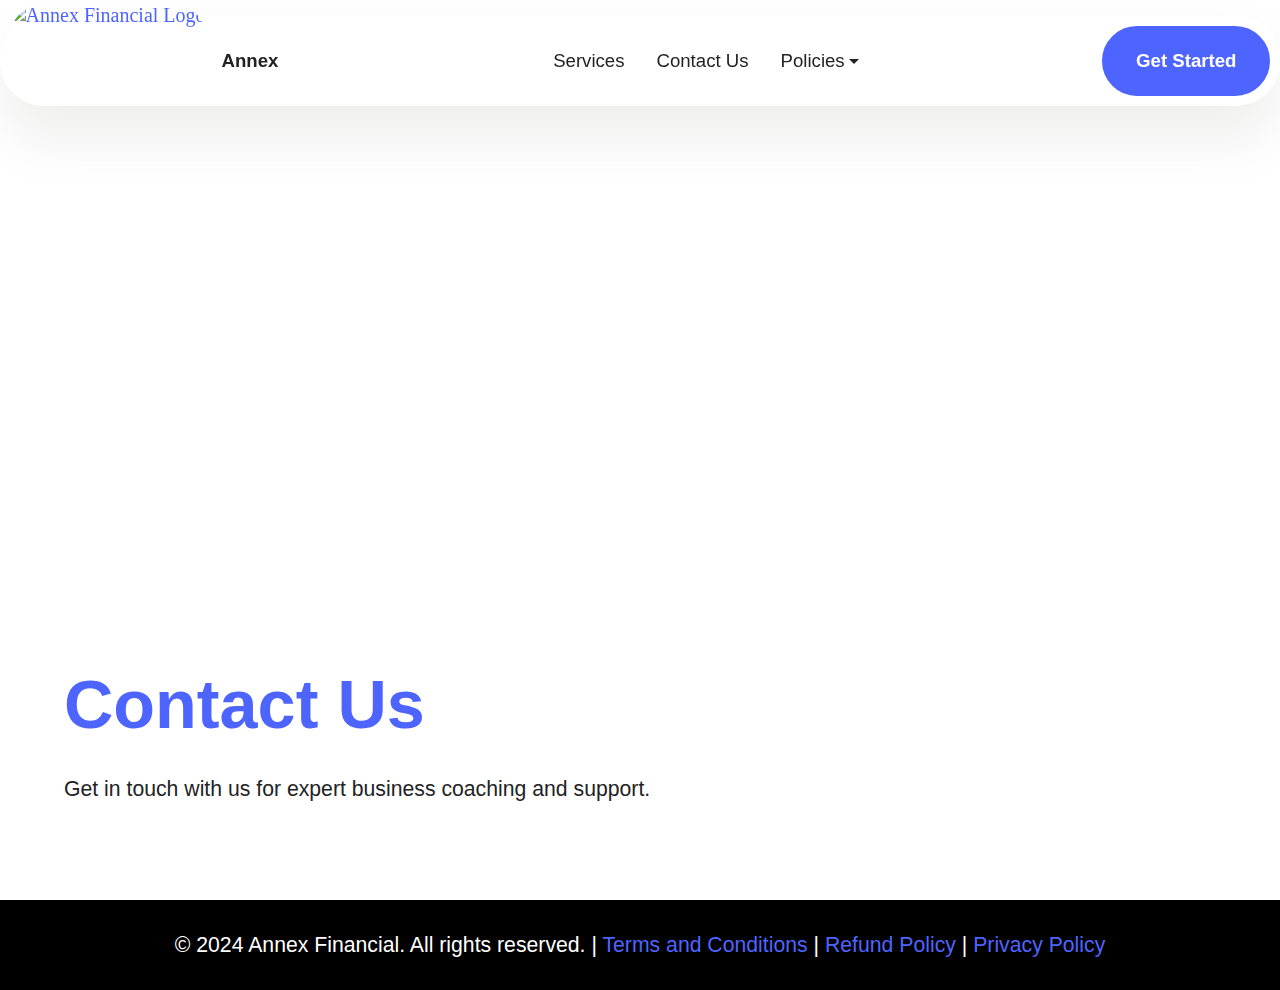
==== contact.html @ 66700f93 "Added contact, services, privacy, refund, and terms pages with navigation links." ====
<!DOCTYPE html>
<html>

<head>
  <meta http-equiv="Content-Type" content="text/html; charset=UTF-8">
  <meta http-equiv="X-UA-Compatible" content="IE=edge">
  <meta name="generator" content="Mobirise v5.9.13, a.mobirise.com">
  <meta name="viewport" content="width=device-width, initial-scale=1, minimum-scale=1">
  <link rel="shortcut icon" href="./Business Blueprint_files/annex28 (1).png" type="image/x-icon">
  <meta name="description" content="Get in touch with Annex Financial for expert business coaching and support.">
  <title>Contact Us</title>
  <link rel="stylesheet" href="https://cdnjs.cloudflare.com/ajax/libs/font-awesome/6.0.0-beta3/css/all.min.css">
  <link rel="stylesheet" href="./Business Blueprint_files/mobirise2.css">
  <link rel="stylesheet" href="./Business Blueprint_files/bootstrap.min.css">
  <link rel="stylesheet" href="./Business Blueprint_files/bootstrap-grid.min.css">
  <link rel="stylesheet" href="./Business Blueprint_files/bootstrap-reboot.min.css">
  <link rel="stylesheet" href="./Business Blueprint_files/style.css">
  <link rel="stylesheet" href="./Business Blueprint_files/styles.css">
  <link rel="stylesheet" href="./Business Blueprint_files/style(1).css">
  <link rel="stylesheet" href="./Business Blueprint_files/css2" as="style" onload="this.onload=null;this.rel='stylesheet';">
  <link rel="stylesheet" href="https://fonts.googleapis.com/css2?family=Montserrat:wght@400;700&display=swap">
  <style>
    body {
      font-family: 'Montserrat', sans-serif;
    }
    .btn:hover {
      background-color: #4e64ff !important;
    }
  </style>
  <link rel="stylesheet" href="./Business Blueprint_files/mbr-additional.css" type="text/css">
  <link rel="stylesheet" href="./Business Blueprint_files/iconstyle.css">
  <style>
    .dropdown-menu {
      z-index: 9999; 
    }
  </style>
</head>

<body>
  <div class="content">
    <section data-bs-version="5.1" class="menu menu2 cid-uluBcReDlj" once="menu" id="menu-5-uluBcReDlj">
      <nav class="navbar navbar-dropdown navbar-fixed-top navbar-expand-lg">
        <div class="container">
          <div class="navbar-brand">
            <span class="navbar-logo">
              <a href="/">
                <img src="./Business Blueprint_files/annex28 (1).png" alt="Annex Financial Logo" style="height: 7rem;">
              </a>
            </span>
            <span class="navbar-caption-wrap"><a class="navbar-caption text-black display-4" href="/">Annex</a></span>
          </div>
          <button class="navbar-toggler" type="button" data-toggle="collapse" data-bs-toggle="collapse"
            data-target="#navbarSupportedContent" data-bs-target="#navbarSupportedContent"
            aria-controls="navbarNavAltMarkup" aria-expanded="false" aria-label="Toggle navigation">
            <div class="hamburger">
              <span></span>
              <span></span>
              <span></span>
              <span></span>
            </div>
          </button>
          <div class="collapse navbar-collapse" id="navbarSupportedContent">
            <ul class="navbar-nav nav-dropdown" data-app-modern-menu="true">
              <li class="nav-item">
                <a class="nav-link link text-black display-4" href="services.html">Services</a>
              </li>
              <li class="nav-item">
                <a class="nav-link link text-black display-4" href="contact.html">Contact Us</a>
              </li>
              <li class="nav-item dropdown">
                <a class="nav-link dropdown-toggle text-black display-4" href="#" id="policiesDropdown" role="button" data-toggle="dropdown" aria-haspopup="true"
aria-expanded="false">
                  Policies
                </a>
                <div class="dropdown-menu" aria-labelledby="policiesDropdown">
                  <a class="dropdown-item" href="privacy.html">Privacy Policy</a>
                  <a class="dropdown-item" href="refund.html">Refund Policy</a>
                  <a class="dropdown-item" href="terms.html">Terms and Conditions</a>
                </div>
              </li>
            </ul>
            <div class="navbar-buttons mbr-section-btn"><a class="btn btn-primary display-4" href="/">Get Started</a>
            </div>
          </div>
        </div>
      </nav>
    </section>

    <section data-bs-version="5.1" class="header18 cid-uluBcRgcSl mbr-fullscreen" id="hero-15-uluBcRgcSl">
      <div class="container-fluid">
        <div class="row">
          <div class="content-wrap col-12 col-md-12">
            <h1 class="mbr-section-title mbr-fonts-style mbr-white mb-4 display-1">
              <strong>Contact Us</strong>
            </h1>
            <p class="mbr-fonts-style mbr-text cid-uluBcRgcSl mb-4 display-7">Get in touch with us for expert business coaching and support.</p>
          </div>
        </div>
      </div>
    </section>

    <section data-bs-version="5.1" class="footer4 cid-uluBcRkxFl" once="footers" id="footer-4-uluBcRkxFl">
      <div class="container">
        <div class="media-container-row align-center mbr-white">
          <div class="col-12">
            <p class="mbr-text mb-0 mbr-fonts-style display-7">© 2024 Annex Financial. All rights reserved. | 
              <a href="terms.html">Terms and Conditions</a> | 
              <a href="refund.html">Refund Policy</a> | 
              <a href="privacy.html">Privacy Policy</a>
            </p>
          </div>
        </div>
      </div>
    </section>
  </div>
</body>

</html>
---- Business Blueprint_files/mobirise2.css ----
@font-face {
  font-family: 'Moririse2';
  font-display: swap;
  src:  url('mobirise2.eot?f2bix4');
  src:  url('mobirise2.eot?f2bix4#iefix') format('embedded-opentype'),
    url('mobirise2.ttf?f2bix4') format('truetype'),
    url('mobirise2.woff?f2bix4') format('woff'),
    url('mobirise2.svg?f2bix4#mobirise2') format('svg');
  font-weight: normal;
  font-style: normal;
}

[class^="mobi-"], [class*=" mobi-"] {
  /* use !important to prevent issues with browser extensions that change fonts */
  font-family: 'Moririse2' !important;
  speak: none;
  font-style: normal;
  font-weight: normal;
  font-variant: normal;
  text-transform: none;
  line-height: 1;

  /* Better Font Rendering =========== */
  -webkit-font-smoothing: antialiased;
  -moz-osx-font-smoothing: grayscale;
}

.mobi-mbri-add-submenu:before {
  content: "\e900";
}
.mobi-mbri-alert:before {
  content: "\e901";
}
.mobi-mbri-align-center:before {
  content: "\e902";
}
.mobi-mbri-align-justify:before {
  content: "\e903";
}
.mobi-mbri-align-left:before {
  content: "\e904";
}
.mobi-mbri-align-right:before {
  content: "\e905";
}
.mobi-mbri-android:before {
  content: "\e906";
}
.mobi-mbri-apple:before {
  content: "\e907";
}
.mobi-mbri-arrow-down:before {
  content: "\e908";
}
.mobi-mbri-arrow-next:before {
  content: "\e909";
}
.mobi-mbri-arrow-prev:before {
  content: "\e90a";
}
.mobi-mbri-arrow-up:before {
  content: "\e90b";
}
.mobi-mbri-bold:before {
  content: "\e90c";
}
.mobi-mbri-bookmark:before {
  content: "\e90d";
}
.mobi-mbri-bootstrap:before {
  content: "\e90e";
}
.mobi-mbri-briefcase:before {
  content: "\e90f";
}
.mobi-mbri-browse:before {
  content: "\e910";
}
.mobi-mbri-bulleted-list:before {
  content: "\e911";
}
.mobi-mbri-calendar:before {
  content: "\e912";
}
.mobi-mbri-camera:before {
  content: "\e913";
}
.mobi-mbri-cart-add:before {
  content: "\e914";
}
.mobi-mbri-cart-full:before {
  content: "\e915";
}
.mobi-mbri-cash:before {
  content: "\e916";
}
.mobi-mbri-change-style:before {
  content: "\e917";
}
.mobi-mbri-chat:before {
  content: "\e918";
}
.mobi-mbri-clock:before {
  content: "\e919";
}
.mobi-mbri-close:before {
  content: "\e91a";
}
.mobi-mbri-cloud:before {
  content: "\e91b";
}
.mobi-mbri-code:before {
  content: "\e91c";
}
.mobi-mbri-contact-form:before {
  content: "\e91d";
}
.mobi-mbri-credit-card:before {
  content: "\e91e";
}
.mobi-mbri-cursor-click:before {
  content: "\e91f";
}
.mobi-mbri-cust-feedback:before {
  content: "\e920";
}
.mobi-mbri-database:before {
  content: "\e921";
}
.mobi-mbri-delivery:before {
  content: "\e922";
}
.mobi-mbri-desktop:before {
  content: "\e923";
}
.mobi-mbri-devices:before {
  content: "\e924";
}
.mobi-mbri-down:before {
  content: "\e925";
}
.mobi-mbri-download-2:before {
  content: "\e926";
}
.mobi-mbri-download:before {
  content: "\e927";
}
.mobi-mbri-drag-n-drop-2:before {
  content: "\e928";
}
.mobi-mbri-drag-n-drop:before {
  content: "\e929";
}
.mobi-mbri-edit-2:before {
  content: "\e92a";
}
.mobi-mbri-edit:before {
  content: "\e92b";
}
.mobi-mbri-error:before {
  content: "\e92c";
}
.mobi-mbri-extension:before {
  content: "\e92d";
}
.mobi-mbri-features:before {
  content: "\e92e";
}
.mobi-mbri-file:before {
  content: "\e92f";
}
.mobi-mbri-flag:before {
  content: "\e930";
}
.mobi-mbri-folder:before {
  content: "\e931";
}
.mobi-mbri-gift:before {
  content: "\e932";
}
.mobi-mbri-github:before {
  content: "\e933";
}
.mobi-mbri-globe-2:before {
  content: "\e934";
}
.mobi-mbri-globe:before {
  content: "\e935";
}
.mobi-mbri-growing-chart:before {
  content: "\e936";
}
.mobi-mbri-hearth:before {
  content: "\e937";
}
.mobi-mbri-help:before {
  content: "\e938";
}
.mobi-mbri-home:before {
  content: "\e939";
}
.mobi-mbri-hot-cup:before {
  content: "\e93a";
}
.mobi-mbri-idea:before {
  content: "\e93b";
}
.mobi-mbri-image-gallery:before {
  content: "\e93c";
}
.mobi-mbri-image-slider:before {
  content: "\e93d";
}
.mobi-mbri-info:before {
  content: "\e93e";
}
.mobi-mbri-italic:before {
  content: "\e93f";
}
.mobi-mbri-key:before {
  content: "\e940";
}
.mobi-mbri-laptop:before {
  content: "\e941";
}
.mobi-mbri-layers:before {
  content: "\e942";
}
.mobi-mbri-left-right:before {
  content: "\e943";
}
.mobi-mbri-left:before {
  content: "\e944";
}
.mobi-mbri-letter:before {
  content: "\e945";
}
.mobi-mbri-like:before {
  content: "\e946";
}
.mobi-mbri-link:before {
  content: "\e947";
}
.mobi-mbri-lock:before {
  content: "\e948";
}
.mobi-mbri-login:before {
  content: "\e949";
}
.mobi-mbri-logout:before {
  content: "\e94a";
}
.mobi-mbri-magic-stick:before {
  content: "\e94b";
}
.mobi-mbri-map-pin:before {
  content: "\e94c";
}
.mobi-mbri-menu:before {
  content: "\e94d";
}
.mobi-mbri-mobile-2:before {
  content: "\e94e";
}
.mobi-mbri-mobile-horizontal:before {
  content: "\e94f";
}
.mobi-mbri-mobile:before {
  content: "\e950";
}
.mobi-mbri-mobirise:before {
  content: "\e951";
}
.mobi-mbri-more-horizontal:before {
  content: "\e952";
}
.mobi-mbri-more-vertical:before {
  content: "\e953";
}
.mobi-mbri-music:before {
  content: "\e954";
}
.mobi-mbri-new-file:before {
  content: "\e955";
}
.mobi-mbri-numbered-list:before {
  content: "\e956";
}
.mobi-mbri-opened-folder:before {
  content: "\e957";
}
.mobi-mbri-pages:before {
  content: "\e958";
}
.mobi-mbri-paper-plane:before {
  content: "\e959";
}
.mobi-mbri-paperclip:before {
  content: "\e95a";
}
.mobi-mbri-phone:before {
  content: "\e95b";
}
.mobi-mbri-photo:before {
  content: "\e95c";
}
.mobi-mbri-photos:before {
  content: "\e95d";
}
.mobi-mbri-pin:before {
  content: "\e95e";
}
.mobi-mbri-play:before {
  content: "\e95f";
}
.mobi-mbri-plus:before {
  content: "\e960";
}
.mobi-mbri-preview:before {
  content: "\e961";
}
.mobi-mbri-print:before {
  content: "\e962";
}
.mobi-mbri-protect:before {
  content: "\e963";
}
.mobi-mbri-question:before {
  content: "\e964";
}
.mobi-mbri-quote-left:before {
  content: "\e965";
}
.mobi-mbri-quote-right:before {
  content: "\e966";
}
.mobi-mbri-redo:before {
  content: "\e967";
}
.mobi-mbri-refresh:before {
  content: "\e968";
}
.mobi-mbri-responsive-2:before {
  content: "\e969";
}
.mobi-mbri-responsive:before {
  content: "\e96a";
}
.mobi-mbri-right:before {
  content: "\e96b";
}
.mobi-mbri-rocket:before {
  content: "\e96c";
}
.mobi-mbri-sad-face:before {
  content: "\e96d";
}
.mobi-mbri-sale:before {
  content: "\e96e";
}
.mobi-mbri-save:before {
  content: "\e96f";
}
.mobi-mbri-search:before {
  content: "\e970";
}
.mobi-mbri-setting-2:before {
  content: "\e971";
}
.mobi-mbri-setting-3:before {
  content: "\e972";
}
.mobi-mbri-setting:before {
  content: "\e973";
}
.mobi-mbri-share:before {
  content: "\e974";
}
.mobi-mbri-shopping-bag:before {
  content: "\e975";
}
.mobi-mbri-shopping-basket:before {
  content: "\e976";
}
.mobi-mbri-shopping-cart:before {
  content: "\e977";
}
.mobi-mbri-sites:before {
  content: "\e978";
}
.mobi-mbri-smile-face:before {
  content: "\e979";
}
.mobi-mbri-speed:before {
  content: "\e97a";
}
.mobi-mbri-star:before {
  content: "\e97b";
}
.mobi-mbri-success:before {
  content: "\e97c";
}
.mobi-mbri-sun:before {
  content: "\e97d";
}
.mobi-mbri-sun2:before {
  content: "\e97e";
}
.mobi-mbri-tablet-vertical:before {
  content: "\e97f";
}
.mobi-mbri-tablet:before {
  content: "\e980";
}
.mobi-mbri-target:before {
  content: "\e981";
}
.mobi-mbri-timer:before {
  content: "\e982";
}
.mobi-mbri-to-ftp:before {
  content: "\e983";
}
.mobi-mbri-to-local-drive:before {
  content: "\e984";
}
.mobi-mbri-touch-swipe:before {
  content: "\e985";
}
.mobi-mbri-touch:before {
  content: "\e986";
}
.mobi-mbri-trash:before {
  content: "\e987";
}
.mobi-mbri-underline:before {
  content: "\e988";
}
.mobi-mbri-undo:before {
  content: "\e989";
}
.mobi-mbri-unlink:before {
  content: "\e98a";
}
.mobi-mbri-unlock:before {
  content: "\e98b";
}
.mobi-mbri-up-down:before {
  content: "\e98c";
}
.mobi-mbri-up:before {
  content: "\e98d";
}
.mobi-mbri-update:before {
  content: "\e98e";
}
.mobi-mbri-upload-2:before {
  content: "\e98f";
}
.mobi-mbri-upload:before {
  content: "\e990";
}
.mobi-mbri-user-2:before {
  content: "\e991";
}
.mobi-mbri-user:before {
  content: "\e992";
}
.mobi-mbri-users:before {
  content: "\e993";
}
.mobi-mbri-video-play:before {
  content: "\e994";
}
.mobi-mbri-video:before {
  content: "\e995";
}
.mobi-mbri-watch:before {
  content: "\e996";
}
.mobi-mbri-website-theme-2:before {
  content: "\e997";
}
.mobi-mbri-website-theme:before {
  content: "\e998";
}
.mobi-mbri-wifi:before {
  content: "\e999";
}
.mobi-mbri-windows:before {
  content: "\e99a";
}
.mobi-mbri-zoom-in:before {
  content: "\e99b";
}
.mobi-mbri-zoom-out:before {
  content: "\e99c";
}
---- Business Blueprint_files/style.css ----
.navbar-dropdown {
  left: 0;
  padding: 0;
  position: absolute;
  right: 0;
  top: 0;
  transition: all 0.45s ease;
  z-index: 1030;
  background: #282828; }
  .navbar-dropdown .navbar-logo {
    margin-right: 0.8rem;
    transition: margin 0.3s ease-in-out;
    vertical-align: middle; }
    .navbar-dropdown .navbar-logo img {
      height: 3.125rem;
      transition: all 0.3s ease-in-out; }
    .navbar-dropdown .navbar-logo.mbr-iconfont {
      font-size: 3.125rem;
      line-height: 3.125rem; }
  .navbar-dropdown .navbar-caption {
    font-weight: 700;
    white-space: normal;
    vertical-align: -4px;
    line-height: 3.125rem !important; }
    .navbar-dropdown .navbar-caption, .navbar-dropdown .navbar-caption:hover {
      color: inherit;
      text-decoration: none; }
  .navbar-dropdown .mbr-iconfont + .navbar-caption {
    vertical-align: -1px; }
  .navbar-dropdown.navbar-fixed-top {
    position: fixed; }
  .navbar-dropdown .navbar-brand span {
    vertical-align: -4px; }
  .navbar-dropdown.bg-color.transparent {
    background: none; }
  .navbar-dropdown.navbar-short .navbar-brand {
    padding: 0.625rem 0; }
    .navbar-dropdown.navbar-short .navbar-brand span {
      vertical-align: -1px; }
  .navbar-dropdown.navbar-short .navbar-caption {
    line-height: 2.375rem !important;
    vertical-align: -2px; }
  .navbar-dropdown.navbar-short .navbar-logo {
    margin-right: 0.5rem; }
    .navbar-dropdown.navbar-short .navbar-logo img {
      height: 2.375rem; }
    .navbar-dropdown.navbar-short .navbar-logo.mbr-iconfont {
      font-size: 2.375rem;
      line-height: 2.375rem; }
  .navbar-dropdown.navbar-short .mbr-table-cell {
    height: 3.625rem; }
  .navbar-dropdown .navbar-close {
    left: 0.6875rem;
    position: fixed;
    top: 0.75rem;
    z-index: 1000; }
  .navbar-dropdown .hamburger-icon {
    content: "";
    display: inline-block;
    vertical-align: middle;
    width: 16px;
    -webkit-box-shadow: 0 -6px 0 1px #282828,0 0 0 1px #282828,0 6px 0 1px #282828;
    -moz-box-shadow: 0 -6px 0 1px #282828,0 0 0 1px #282828,0 6px 0 1px #282828;
    box-shadow: 0 -6px 0 1px #282828,0 0 0 1px #282828,0 6px 0 1px #282828; }

.dropdown-menu .dropdown-toggle[data-toggle="dropdown-submenu"]::after {
  border-bottom: 0.35em solid transparent;
  border-left: 0.35em solid;
  border-right: 0;
  border-top: 0.35em solid transparent;
  margin-left: 0.3rem; }

.dropdown-menu .dropdown-item:focus {
  outline: 0; }

.nav-dropdown {
  font-size: 0.75rem;
  font-weight: 500;
  height: auto !important; }
  .nav-dropdown .nav-btn {
    padding-left: 1rem; }
  .nav-dropdown .link {
    margin: .667em 1.667em;
    font-weight: 500;
    padding: 0;
    transition: color .2s ease-in-out; }
    .nav-dropdown .link.dropdown-toggle {
      margin-right: 2.583em; }
      .nav-dropdown .link.dropdown-toggle::after {
        margin-left: .25rem;
        border-top: 0.35em solid;
        border-right: 0.35em solid transparent;
        border-left: 0.35em solid transparent;
        border-bottom: 0; }
      .nav-dropdown .link.dropdown-toggle[aria-expanded="true"] {
        margin: 0;
        padding: 0.667em 3.263em  0.667em 1.667em; }
  .nav-dropdown .link::after,
  .nav-dropdown .dropdown-item::after {
    color: inherit; }
  .nav-dropdown .btn {
    font-size: 0.75rem;
    font-weight: 700;
    letter-spacing: 0;
    margin-bottom: 0;
    padding-left: 1.25rem;
    padding-right: 1.25rem; }
  .nav-dropdown .dropdown-menu {
    border-radius: 0;
    border: 0;
    left: 0;
    margin: 0;
    padding-bottom: 1.25rem;
    padding-top: 1.25rem;
    position: relative; }
  .nav-dropdown .dropdown-submenu {
    margin-left: 0.125rem;
    top: 0; }
  .nav-dropdown .dropdown-item {
    font-weight: 500;
    line-height: 2;
    padding: 0.3846em 4.615em 0.3846em 1.5385em;
    position: relative;
    transition: color .2s ease-in-out, background-color .2s ease-in-out; }
    .nav-dropdown .dropdown-item::after {
      margin-top: -0.3077em;
      position: absolute;
      right: 1.1538em;
      top: 50%; }
    .nav-dropdown .dropdown-item:focus, .nav-dropdown .dropdown-item:hover {
      background: none; }

@media (max-width: 767px) {
  .nav-dropdown.navbar-toggleable-sm {
    bottom: 0;
    display: none;
    left: 0;
    overflow-x: hidden;
    position: fixed;
    top: 0;
    transform: translateX(-100%);
    -ms-transform: translateX(-100%);
    -webkit-transform: translateX(-100%);
    width: 18.75rem;
    z-index: 999; } }
.nav-dropdown.navbar-toggleable-xl {
  bottom: 0;
  display: none;
  left: 0;
  overflow-x: hidden;
  position: fixed;
  top: 0;
  transform: translateX(-100%);
  -ms-transform: translateX(-100%);
  -webkit-transform: translateX(-100%);
  width: 18.75rem;
  z-index: 999; }

.nav-dropdown-sm {
  display: block !important;
  overflow-x: hidden;
  overflow: auto;
  padding-top: 3.875rem; }
  .nav-dropdown-sm::after {
    content: "";
    display: block;
    height: 3rem;
    width: 100%; }
  .nav-dropdown-sm.collapse.in ~ .navbar-close {
    display: block !important; }
  .nav-dropdown-sm.collapsing, .nav-dropdown-sm.collapse.in {
    transform: translateX(0);
    -ms-transform: translateX(0);
    -webkit-transform: translateX(0);
    transition: all 0.25s ease-out;
    -webkit-transition: all 0.25s ease-out;
    background: #282828; }
  .nav-dropdown-sm.collapsing[aria-expanded="false"] {
    transform: translateX(-100%);
    -ms-transform: translateX(-100%);
    -webkit-transform: translateX(-100%); }
  .nav-dropdown-sm .nav-item {
    display: block;
    margin-left: 0 !important;
    padding-left: 0; }
  .nav-dropdown-sm .link,
  .nav-dropdown-sm .dropdown-item {
    border-top: 1px dotted rgba(255, 255, 255, 0.1);
    font-size: 0.8125rem;
    line-height: 1.6;
    margin: 0 !important;
    padding: 0.875rem 2.4rem 0.875rem 1.5625rem !important;
    position: relative;
    white-space: normal; }
    .nav-dropdown-sm .link:focus, .nav-dropdown-sm .link:hover,
    .nav-dropdown-sm .dropdown-item:focus,
    .nav-dropdown-sm .dropdown-item:hover {
      background: rgba(0, 0, 0, 0.2) !important;
      color: #c0a375; }
  .nav-dropdown-sm .nav-btn {
    position: relative;
    padding: 1.5625rem 1.5625rem 0 1.5625rem; }
    .nav-dropdown-sm .nav-btn::before {
      border-top: 1px dotted rgba(255, 255, 255, 0.1);
      content: "";
      left: 0;
      position: absolute;
      top: 0;
      width: 100%; }
    .nav-dropdown-sm .nav-btn + .nav-btn {
      padding-top: 0.625rem; }
      .nav-dropdown-sm .nav-btn + .nav-btn::before {
        display: none; }
  .nav-dropdown-sm .btn {
    padding: 0.625rem 0; }
  .nav-dropdown-sm .dropdown-toggle[data-toggle="dropdown-submenu"]::after {
    margin-left: .25rem;
    border-top: 0.35em solid;
    border-right: 0.35em solid transparent;
    border-left: 0.35em solid transparent;
    border-bottom: 0; }
  .nav-dropdown-sm .dropdown-toggle[data-toggle="dropdown-submenu"][aria-expanded="true"]::after {
    border-top: 0;
    border-right: 0.35em solid transparent;
    border-left: 0.35em solid transparent;
    border-bottom: 0.35em solid; }
  .nav-dropdown-sm .dropdown-menu {
    margin: 0;
    padding: 0;
    position: relative;
    top: 0;
    left: 0;
    width: 100%;
    border: 0;
    float: none;
    border-radius: 0;
    background: none; }
  .nav-dropdown-sm .dropdown-submenu {
    left: 100%;
    margin-left: 0.125rem;
    margin-top: -1.25rem;
    top: 0; }

.navbar-toggleable-sm .nav-dropdown .dropdown-menu {
  position: absolute; }

.navbar-toggleable-sm .nav-dropdown .dropdown-submenu {
  left: 100%;
  margin-left: 0.125rem;
  margin-top: -1.25rem;
  top: 0; }

.navbar-toggleable-sm.opened .nav-dropdown .dropdown-menu {
  position: relative; }

.navbar-toggleable-sm.opened .nav-dropdown .dropdown-submenu {
  left: 0;
  margin-left: 00rem;
  margin-top: 0rem;
  top: 0; }

.is-builder .nav-dropdown.collapsing {
  transition: none !important; }
---- Business Blueprint_files/styles.css ----
@charset "UTF-8";

@font-face {
  font-family: 'Socicon';
  src:  url('../fonts/socicon.eot');
  src:  url('../fonts/socicon.eot?#iefix') format('embedded-opentype'),
    url('../fonts/socicon.woff2') format('woff2'),
    url('../fonts/socicon.ttf') format('truetype'),
    url('../fonts/socicon.woff') format('woff'),
    url('../fonts/socicon.svg#socicon') format('svg');
  font-weight: normal;
  font-style: normal;
  font-display: swap;
}

[data-icon]:before {
  font-family: "socicon" !important;
  content: attr(data-icon);
  font-style: normal !important;
  font-weight: normal !important;
  font-variant: normal !important;
  text-transform: none !important;
  speak: none;
  line-height: 1;
  -webkit-font-smoothing: antialiased;
  -moz-osx-font-smoothing: grayscale;
}

[class^="socicon-"], [class*=" socicon-"] {
  /* use !important to prevent issues with browser extensions that change fonts */
  font-family: 'Socicon' !important;
  speak: none;
  font-style: normal;
  font-weight: normal;
  font-variant: normal;
  text-transform: none;
  line-height: 1;

  /* Better Font Rendering =========== */
  -webkit-font-smoothing: antialiased;
  -moz-osx-font-smoothing: grayscale;
}

.socicon-eitaa:before {
  content: "\e97c";
}
.socicon-soroush:before {
  content: "\e97d";
}
.socicon-bale:before {
  content: "\e97e";
}
.socicon-zazzle:before {
  content: "\e97b";
}
.socicon-society6:before {
  content: "\e97a";
}
.socicon-redbubble:before {
  content: "\e979";
}
.socicon-avvo:before {
  content: "\e978";
}
.socicon-stitcher:before {
  content: "\e977";
}
.socicon-googlehangouts:before {
  content: "\e974";
}
.socicon-dlive:before {
  content: "\e975";
}
.socicon-vsco:before {
  content: "\e976";
}
.socicon-flipboard:before {
  content: "\e973";
}
.socicon-ubuntu:before {
  content: "\e958";
}
.socicon-artstation:before {
  content: "\e959";
}
.socicon-invision:before {
  content: "\e95a";
}
.socicon-torial:before {
  content: "\e95b";
}
.socicon-collectorz:before {
  content: "\e95c";
}
.socicon-seenthis:before {
  content: "\e95d";
}
.socicon-googleplaymusic:before {
  content: "\e95e";
}
.socicon-debian:before {
  content: "\e95f";
}
.socicon-filmfreeway:before {
  content: "\e960";
}
.socicon-gnome:before {
  content: "\e961";
}
.socicon-itchio:before {
  content: "\e962";
}
.socicon-jamendo:before {
  content: "\e963";
}
.socicon-mix:before {
  content: "\e964";
}
.socicon-sharepoint:before {
  content: "\e965";
}
.socicon-tinder:before {
  content: "\e966";
}
.socicon-windguru:before {
  content: "\e967";
}
.socicon-cdbaby:before {
  content: "\e968";
}
.socicon-elementaryos:before {
  content: "\e969";
}
.socicon-stage32:before {
  content: "\e96a";
}
.socicon-tiktok:before {
  content: "\e96b";
}
.socicon-gitter:before {
  content: "\e96c";
}
.socicon-letterboxd:before {
  content: "\e96d";
}
.socicon-threema:before {
  content: "\e96e";
}
.socicon-splice:before {
  content: "\e96f";
}
.socicon-metapop:before {
  content: "\e970";
}
.socicon-naver:before {
  content: "\e971";
}
.socicon-remote:before {
  content: "\e972";
}
.socicon-internet:before {
  content: "\e957";
}
.socicon-moddb:before {
  content: "\e94b";
}
.socicon-indiedb:before {
  content: "\e94c";
}
.socicon-traxsource:before {
  content: "\e94d";
}
.socicon-gamefor:before {
  content: "\e94e";
}
.socicon-pixiv:before {
  content: "\e94f";
}
.socicon-myanimelist:before {
  content: "\e950";
}
.socicon-blackberry:before {
  content: "\e951";
}
.socicon-wickr:before {
  content: "\e952";
}
.socicon-spip:before {
  content: "\e953";
}
.socicon-napster:before {
  content: "\e954";
}
.socicon-beatport:before {
  content: "\e955";
}
.socicon-hackerone:before {
  content: "\e956";
}
.socicon-hackernews:before {
  content: "\e946";
}
.socicon-smashwords:before {
  content: "\e947";
}
.socicon-kobo:before {
  content: "\e948";
}
.socicon-bookbub:before {
  content: "\e949";
}
.socicon-mailru:before {
  content: "\e94a";
}
.socicon-gitlab:before {
  content: "\e945";
}
.socicon-instructables:before {
  content: "\e944";
}
.socicon-portfolio:before {
  content: "\e943";
}
.socicon-codered:before {
  content: "\e940";
}
.socicon-origin:before {
  content: "\e941";
}
.socicon-nextdoor:before {
  content: "\e942";
}
.socicon-udemy:before {
  content: "\e93f";
}
.socicon-livemaster:before {
  content: "\e93e";
}
.socicon-crunchbase:before {
  content: "\e93b";
}
.socicon-homefy:before {
  content: "\e93c";
}
.socicon-calendly:before {
  content: "\e93d";
}
.socicon-realtor:before {
  content: "\e90f";
}
.socicon-tidal:before {
  content: "\e910";
}
.socicon-qobuz:before {
  content: "\e911";
}
.socicon-natgeo:before {
  content: "\e912";
}
.socicon-mastodon:before {
  content: "\e913";
}
.socicon-unsplash:before {
  content: "\e914";
}
.socicon-homeadvisor:before {
  content: "\e915";
}
.socicon-angieslist:before {
  content: "\e916";
}
.socicon-codepen:before {
  content: "\e917";
}
.socicon-slack:before {
  content: "\e918";
}
.socicon-openaigym:before {
  content: "\e919";
}
.socicon-logmein:before {
  content: "\e91a";
}
.socicon-fiverr:before {
  content: "\e91b";
}
.socicon-gotomeeting:before {
  content: "\e91c";
}
.socicon-aliexpress:before {
  content: "\e91d";
}
.socicon-guru:before {
  content: "\e91e";
}
.socicon-appstore:before {
  content: "\e91f";
}
.socicon-homes:before {
  content: "\e920";
}
.socicon-zoom:before {
  content: "\e921";
}
.socicon-alibaba:before {
  content: "\e922";
}
.socicon-craigslist:before {
  content: "\e923";
}
.socicon-wix:before {
  content: "\e924";
}
.socicon-redfin:before {
  content: "\e925";
}
.socicon-googlecalendar:before {
  content: "\e926";
}
.socicon-shopify:before {
  content: "\e927";
}
.socicon-freelancer:before {
  content: "\e928";
}
.socicon-seedrs:before {
  content: "\e929";
}
.socicon-bing:before {
  content: "\e92a";
}
.socicon-doodle:before {
  content: "\e92b";
}
.socicon-bonanza:before {
  content: "\e92c";
}
.socicon-squarespace:before {
  content: "\e92d";
}
.socicon-toptal:before {
  content: "\e92e";
}
.socicon-gust:before {
  content: "\e92f";
}
.socicon-ask:before {
  content: "\e930";
}
.socicon-trulia:before {
  content: "\e931";
}
.socicon-loomly:before {
  content: "\e932";
}
.socicon-ghost:before {
  content: "\e933";
}
.socicon-upwork:before {
  content: "\e934";
}
.socicon-fundable:before {
  content: "\e935";
}
.socicon-booking:before {
  content: "\e936";
}
.socicon-googlemaps:before {
  content: "\e937";
}
.socicon-zillow:before {
  content: "\e938";
}
.socicon-niconico:before {
  content: "\e939";
}
.socicon-toneden:before {
  content: "\e93a";
}
.socicon-augment:before {
  content: "\e908";
}
.socicon-bitbucket:before {
  content: "\e909";
}
.socicon-fyuse:before {
  content: "\e90a";
}
.socicon-yt-gaming:before {
  content: "\e90b";
}
.socicon-sketchfab:before {
  content: "\e90c";
}
.socicon-mobcrush:before {
  content: "\e90d";
}
.socicon-microsoft:before {
  content: "\e90e";
}
.socicon-pandora:before {
  content: "\e907";
}
.socicon-messenger:before {
  content: "\e906";
}
.socicon-gamewisp:before {
  content: "\e905";
}
.socicon-bloglovin:before {
  content: "\e904";
}
.socicon-tunein:before {
  content: "\e903";
}
.socicon-gamejolt:before {
  content: "\e901";
}
.socicon-trello:before {
  content: "\e902";
}
.socicon-spreadshirt:before {
  content: "\e900";
}
.socicon-500px:before {
  content: "\e000";
}
.socicon-8tracks:before {
  content: "\e001";
}
.socicon-airbnb:before {
  content: "\e002";
}
.socicon-alliance:before {
  content: "\e003";
}
.socicon-amazon:before {
  content: "\e004";
}
.socicon-amplement:before {
  content: "\e005";
}
.socicon-android:before {
  content: "\e006";
}
.socicon-angellist:before {
  content: "\e007";
}
.socicon-apple:before {
  content: "\e008";
}
.socicon-appnet:before {
  content: "\e009";
}
.socicon-baidu:before {
  content: "\e00a";
}
.socicon-bandcamp:before {
  content: "\e00b";
}
.socicon-battlenet:before {
  content: "\e00c";
}
.socicon-mixer:before {
  content: "\e00d";
}
.socicon-bebee:before {
  content: "\e00e";
}
.socicon-bebo:before {
  content: "\e00f";
}
.socicon-behance:before {
  content: "\e010";
}
.socicon-blizzard:before {
  content: "\e011";
}
.socicon-blogger:before {
  content: "\e012";
}
.socicon-buffer:before {
  content: "\e013";
}
.socicon-chrome:before {
  content: "\e014";
}
.socicon-coderwall:before {
  content: "\e015";
}
.socicon-curse:before {
  content: "\e016";
}
.socicon-dailymotion:before {
  content: "\e017";
}
.socicon-deezer:before {
  content: "\e018";
}
.socicon-delicious:before {
  content: "\e019";
}
.socicon-deviantart:before {
  content: "\e01a";
}
.socicon-diablo:before {
  content: "\e01b";
}
.socicon-digg:before {
  content: "\e01c";
}
.socicon-discord:before {
  content: "\e01d";
}
.socicon-disqus:before {
  content: "\e01e";
}
.socicon-douban:before {
  content: "\e01f";
}
.socicon-draugiem:before {
  content: "\e020";
}
.socicon-dribbble:before {
  content: "\e021";
}
.socicon-drupal:before {
  content: "\e022";
}
.socicon-ebay:before {
  content: "\e023";
}
.socicon-ello:before {
  content: "\e024";
}
.socicon-endomodo:before {
  content: "\e025";
}
.socicon-envato:before {
  content: "\e026";
}
.socicon-etsy:before {
  content: "\e027";
}
.socicon-facebook:before {
  content: "\e028";
}
.socicon-feedburner:before {
  content: "\e029";
}
.socicon-filmweb:before {
  content: "\e02a";
}
.socicon-firefox:before {
  content: "\e02b";
}
.socicon-flattr:before {
  content: "\e02c";
}
.socicon-flickr:before {
  content: "\e02d";
}
.socicon-formulr:before {
  content: "\e02e";
}
.socicon-forrst:before {
  content: "\e02f";
}
.socicon-foursquare:before {
  content: "\e030";
}
.socicon-friendfeed:before {
  content: "\e031";
}
.socicon-github:before {
  content: "\e032";
}
.socicon-goodreads:before {
  content: "\e033";
}
.socicon-google:before {
  content: "\e034";
}
.socicon-googlescholar:before {
  content: "\e035";
}
.socicon-googlegroups:before {
  content: "\e036";
}
.socicon-googlephotos:before {
  content: "\e037";
}
.socicon-googleplus:before {
  content: "\e038";
}
.socicon-grooveshark:before {
  content: "\e039";
}
.socicon-hackerrank:before {
  content: "\e03a";
}
.socicon-hearthstone:before {
  content: "\e03b";
}
.socicon-hellocoton:before {
  content: "\e03c";
}
.socicon-heroes:before {
  content: "\e03d";
}
.socicon-smashcast:before {
  content: "\e03e";
}
.socicon-horde:before {
  content: "\e03f";
}
.socicon-houzz:before {
  content: "\e040";
}
.socicon-icq:before {
  content: "\e041";
}
.socicon-identica:before {
  content: "\e042";
}
.socicon-imdb:before {
  content: "\e043";
}
.socicon-instagram:before {
  content: "\e044";
}
.socicon-issuu:before {
  content: "\e045";
}
.socicon-istock:before {
  content: "\e046";
}
.socicon-itunes:before {
  content: "\e047";
}
.socicon-keybase:before {
  content: "\e048";
}
.socicon-lanyrd:before {
  content: "\e049";
}
.socicon-lastfm:before {
  content: "\e04a";
}
.socicon-line:before {
  content: "\e04b";
}
.socicon-linkedin:before {
  content: "\e04c";
}
.socicon-livejournal:before {
  content: "\e04d";
}
.socicon-lyft:before {
  content: "\e04e";
}
.socicon-macos:before {
  content: "\e04f";
}
.socicon-mail:before {
  content: "\e050";
}
.socicon-medium:before {
  content: "\e051";
}
.socicon-meetup:before {
  content: "\e052";
}
.socicon-mixcloud:before {
  content: "\e053";
}
.socicon-modelmayhem:before {
  content: "\e054";
}
.socicon-mumble:before {
  content: "\e055";
}
.socicon-myspace:before {
  content: "\e056";
}
.socicon-newsvine:before {
  content: "\e057";
}
.socicon-nintendo:before {
  content: "\e058";
}
.socicon-npm:before {
  content: "\e059";
}
.socicon-odnoklassniki:before {
  content: "\e05a";
}
.socicon-openid:before {
  content: "\e05b";
}
.socicon-opera:before {
  content: "\e05c";
}
.socicon-outlook:before {
  content: "\e05d";
}
.socicon-overwatch:before {
  content: "\e05e";
}
.socicon-patreon:before {
  content: "\e05f";
}
.socicon-paypal:before {
  content: "\e060";
}
.socicon-periscope:before {
  content: "\e061";
}
.socicon-persona:before {
  content: "\e062";
}
.socicon-pinterest:before {
  content: "\e063";
}
.socicon-play:before {
  content: "\e064";
}
.socicon-player:before {
  content: "\e065";
}
.socicon-playstation:before {
  content: "\e066";
}
.socicon-pocket:before {
  content: "\e067";
}
.socicon-qq:before {
  content: "\e068";
}
.socicon-quora:before {
  content: "\e069";
}
.socicon-raidcall:before {
  content: "\e06a";
}
.socicon-ravelry:before {
  content: "\e06b";
}
.socicon-reddit:before {
  content: "\e06c";
}
.socicon-renren:before {
  content: "\e06d";
}
.socicon-researchgate:before {
  content: "\e06e";
}
.socicon-residentadvisor:before {
  content: "\e06f";
}
.socicon-reverbnation:before {
  content: "\e070";
}
.socicon-rss:before {
  content: "\e071";
}
.socicon-sharethis:before {
  content: "\e072";
}
.socicon-skype:before {
  content: "\e073";
}
.socicon-slideshare:before {
  content: "\e074";
}
.socicon-smugmug:before {
  content: "\e075";
}
.socicon-snapchat:before {
  content: "\e076";
}
.socicon-songkick:before {
  content: "\e077";
}
.socicon-soundcloud:before {
  content: "\e078";
}
.socicon-spotify:before {
  content: "\e079";
}
.socicon-stackexchange:before {
  content: "\e07a";
}
.socicon-stackoverflow:before {
  content: "\e07b";
}
.socicon-starcraft:before {
  content: "\e07c";
}
.socicon-stayfriends:before {
  content: "\e07d";
}
.socicon-steam:before {
  content: "\e07e";
}
.socicon-storehouse:before {
  content: "\e07f";
}
.socicon-strava:before {
  content: "\e080";
}
.socicon-streamjar:before {
  content: "\e081";
}
.socicon-stumbleupon:before {
  content: "\e082";
}
.socicon-swarm:before {
  content: "\e083";
}
.socicon-teamspeak:before {
  content: "\e084";
}
.socicon-teamviewer:before {
  content: "\e085";
}
.socicon-technorati:before {
  content: "\e086";
}
.socicon-telegram:before {
  content: "\e087";
}
.socicon-tripadvisor:before {
  content: "\e088";
}
.socicon-tripit:before {
  content: "\e089";
}
.socicon-triplej:before {
  content: "\e08a";
}
.socicon-tumblr:before {
  content: "\e08b";
}
.socicon-twitch:before {
  content: "\e08c";
}
.socicon-twitter:before {
  content: "\e08d";
}
.socicon-uber:before {
  content: "\e08e";
}
.socicon-ventrilo:before {
  content: "\e08f";
}
.socicon-viadeo:before {
  content: "\e090";
}
.socicon-viber:before {
  content: "\e091";
}
.socicon-viewbug:before {
  content: "\e092";
}
.socicon-vimeo:before {
  content: "\e093";
}
.socicon-vine:before {
  content: "\e094";
}
.socicon-vkontakte:before {
  content: "\e095";
}
.socicon-warcraft:before {
  content: "\e096";
}
.socicon-wechat:before {
  content: "\e097";
}
.socicon-weibo:before {
  content: "\e098";
}
.socicon-whatsapp:before {
  content: "\e099";
}
.socicon-wikipedia:before {
  content: "\e09a";
}
.socicon-windows:before {
  content: "\e09b";
}
.socicon-wordpress:before {
  content: "\e09c";
}
.socicon-wykop:before {
  content: "\e09d";
}
.socicon-xbox:before {
  content: "\e09e";
}
.socicon-xing:before {
  content: "\e09f";
}
.socicon-yahoo:before {
  content: "\e0a0";
}
.socicon-yammer:before {
  content: "\e0a1";
}
.socicon-yandex:before {
  content: "\e0a2";
}
.socicon-yelp:before {
  content: "\e0a3";
}
.socicon-younow:before {
  content: "\e0a4";
}
.socicon-youtube:before {
  content: "\e0a5";
}
.socicon-zapier:before {
  content: "\e0a6";
}
.socicon-zerply:before {
  content: "\e0a7";
}
.socicon-zomato:before {
  content: "\e0a8";
}
.socicon-zynga:before {
  content: "\e0a9";
}
---- Business Blueprint_files/style(1).css ----
@charset "UTF-8";
section {
  background-color: #ffffff;
}

body {
  font-style: normal;
  line-height: 1.5;
  font-weight: 400;
  color: #232323;
  position: relative;
}

button {
  background-color: transparent;
  border-color: transparent;
}

.embla__button,
.carousel-control {
  background-color: #edefea !important;
  opacity: 0.8 !important;
  color: #464845 !important;
  border-color: #edefea !important;
}

.carousel .close,
.modalWindow .close {
  background-color: #edefea !important;
  color: #464845 !important;
  border-color: #edefea !important;
  opacity: 0.8 !important;
}

.carousel .close:hover,
.modalWindow .close:hover {
  opacity: 1 !important;
}

.carousel-indicators li {
  background-color: #edefea !important;
  border: 2px solid #464845 !important;
}

.carousel-indicators li:hover,
.carousel-indicators li:active {
  opacity: 0.8 !important;
}

.embla__button:hover,
.carousel-control:hover {
  background-color: #edefea !important;
  opacity: 1 !important;
}

.modalWindow-video-container {
  height: 80%;
}

section,
.container,
.container-fluid {
  position: relative;
  word-wrap: break-word;
}

a.mbr-iconfont:hover {
  text-decoration: none;
}

.article .lead p,
.article .lead ul,
.article .lead ol,
.article .lead pre,
.article .lead blockquote {
  margin-bottom: 0;
}

a {
  font-style: normal;
  font-weight: 400;
  cursor: pointer;
}
a, a:hover {
  text-decoration: none;
}

.mbr-section-title {
  font-style: normal;
  line-height: 1.3;
}

.mbr-section-subtitle {
  line-height: 1.3;
}

.mbr-text {
  font-style: normal;
  line-height: 1.7;
}

h1,
h2,
h3,
h4,
h5,
h6,
.display-1,
.display-2,
.display-4,
.display-5,
.display-7,
span,
p,
a {
  line-height: 1;
  word-break: break-word;
  word-wrap: break-word;
  font-weight: 400;
}

b,
strong {
  font-weight: bold;
}

input:-webkit-autofill, input:-webkit-autofill:hover, input:-webkit-autofill:focus, input:-webkit-autofill:active {
  transition-delay: 9999s;
  -webkit-transition-property: background-color, color;
  transition-property: background-color, color;
}

textarea[type=hidden] {
  display: none;
}

section {
  background-position: 50% 50%;
  background-repeat: no-repeat;
  background-size: cover;
}
section .mbr-background-video,
section .mbr-background-video-preview {
  position: absolute;
  bottom: 0;
  left: 0;
  right: 0;
  top: 0;
}

.hidden {
  visibility: hidden;
}

.mbr-z-index20 {
  z-index: 20;
}

/*! Base colors */
.mbr-white {
  color: #ffffff;
}

.mbr-black {
  color: #111111;
}

.mbr-bg-white {
  background-color: #ffffff;
}

.mbr-bg-black {
  background-color: #000000;
}

/*! Text-aligns */
.align-left {
  text-align: left;
}

.align-center {
  text-align: center;
}

.align-right {
  text-align: right;
}

/*! Font-weight  */
.mbr-light {
  font-weight: 300;
}

.mbr-regular {
  font-weight: 400;
}

.mbr-semibold {
  font-weight: 500;
}

.mbr-bold {
  font-weight: 700;
}

/*! Media  */
.media-content {
  flex-basis: 100%;
}

.media-container-row {
  display: flex;
  flex-direction: row;
  flex-wrap: wrap;
  justify-content: center;
  align-content: center;
  align-items: start;
}
.media-container-row .media-size-item {
  width: 400px;
}

.media-container-column {
  display: flex;
  flex-direction: column;
  flex-wrap: wrap;
  justify-content: center;
  align-content: center;
  align-items: stretch;
}
.media-container-column > * {
  width: 100%;
}

@media (min-width: 992px) {
  .media-container-row {
    flex-wrap: nowrap;
  }
}
figure {
  margin-bottom: 0;
  overflow: hidden;
}

figure[mbr-media-size] {
  transition: width 0.1s;
}

img,
iframe {
  display: block;
  width: 100%;
}

.card {
  background-color: transparent;
  border: none;
}

.card-box {
  width: 100%;
}

.card-img {
  text-align: center;
  flex-shrink: 0;
  -webkit-flex-shrink: 0;
}

.media {
  max-width: 100%;
  margin: 0 auto;
}

.mbr-figure {
  align-self: center;
}

.media-container > div {
  max-width: 100%;
}

.mbr-figure img,
.card-img img {
  width: 100%;
}

@media (max-width: 991px) {
  .media-size-item {
    width: auto !important;
  }
  .media {
    width: auto;
  }
  .mbr-figure {
    width: 100% !important;
  }
}
/*! Buttons */
.mbr-section-btn {
  margin-left: -0.6rem;
  margin-right: -0.6rem;
  font-size: 0;
}

.btn {
  font-weight: 600;
  border-width: 1px;
  font-style: normal;
  margin: 0.6rem 0.6rem;
  white-space: normal;
  transition: all 0.2s ease-in-out;
  display: inline-flex;
  align-items: center;
  justify-content: center;
  word-break: break-word;
}

.btn-sm {
  font-weight: 600;
  letter-spacing: 0px;
  transition: all 0.3s ease-in-out;
}

.btn-md {
  font-weight: 600;
  letter-spacing: 0px;
  transition: all 0.3s ease-in-out;
}

.btn-lg {
  font-weight: 600;
  letter-spacing: 0px;
  transition: all 0.3s ease-in-out;
}

.btn-form {
  margin: 0;
}
.btn-form:hover {
  cursor: pointer;
}

nav .mbr-section-btn {
  margin-left: 0rem;
  margin-right: 0rem;
}

/*! Btn icon margin */
.btn .mbr-iconfont,
.btn.btn-sm .mbr-iconfont {
  order: 1;
  cursor: pointer;
  margin-left: 0.5rem;
  vertical-align: sub;
}

.btn.btn-md .mbr-iconfont,
.btn.btn-md .mbr-iconfont {
  margin-left: 0.8rem;
}

.mbr-regular {
  font-weight: 400;
}

.mbr-semibold {
  font-weight: 500;
}

.mbr-bold {
  font-weight: 700;
}

[type=submit] {
  -webkit-appearance: none;
}

/*! Full-screen */
.mbr-fullscreen .mbr-overlay {
  min-height: 100vh;
}

.mbr-fullscreen {
  display: flex;
  display: -moz-flex;
  display: -ms-flex;
  display: -o-flex;
  align-items: center;
  min-height: 100vh;
  padding-top: 3rem;
  padding-bottom: 3rem;
}

/*! Map */
.map {
  height: 25rem;
  position: relative;
}
.map iframe {
  width: 100%;
  height: 100%;
}

/*! Scroll to top arrow */
.mbr-arrow-up {
  bottom: 25px;
  right: 90px;
  position: fixed;
  text-align: right;
  z-index: 5000;
  color: #ffffff;
  font-size: 22px;
}

.mbr-arrow-up a {
  background: rgba(0, 0, 0, 0.2);
  border-radius: 50%;
  color: #fff;
  display: inline-block;
  height: 60px;
  width: 60px;
  border: 2px solid #fff;
  outline-style: none !important;
  position: relative;
  text-decoration: none;
  transition: all 0.3s ease-in-out;
  cursor: pointer;
  text-align: center;
}
.mbr-arrow-up a:hover {
  background-color: rgba(0, 0, 0, 0.4);
}
.mbr-arrow-up a i {
  line-height: 60px;
}

.mbr-arrow-up-icon {
  display: block;
  color: #fff;
}

.mbr-arrow-up-icon::before {
  content: "›";
  display: inline-block;
  font-family: serif;
  font-size: 22px;
  line-height: 1;
  font-style: normal;
  position: relative;
  top: 6px;
  left: -4px;
  transform: rotate(-90deg);
}

/*! Arrow Down */
.mbr-arrow {
  position: absolute;
  bottom: 45px;
  left: 50%;
  width: 60px;
  height: 60px;
  cursor: pointer;
  background-color: rgba(80, 80, 80, 0.5);
  border-radius: 50%;
  transform: translateX(-50%);
}
@media (max-width: 767px) {
  .mbr-arrow {
    display: none;
  }
}
.mbr-arrow > a {
  display: inline-block;
  text-decoration: none;
  outline-style: none;
  animation: arrowdown 1.7s ease-in-out infinite;
  color: #ffffff;
}
.mbr-arrow > a > i {
  position: absolute;
  top: -2px;
  left: 15px;
  font-size: 2rem;
}

#scrollToTop a i::before {
  content: "";
  position: absolute;
  display: block;
  border-bottom: 2.5px solid #fff;
  border-left: 2.5px solid #fff;
  width: 27.8%;
  height: 27.8%;
  left: 50%;
  top: 51%;
  transform: translateY(-30%) translateX(-50%) rotate(135deg);
}

@keyframes arrowdown {
  0% {
    transform: translateY(0px);
  }
  50% {
    transform: translateY(-5px);
  }
  100% {
    transform: translateY(0px);
  }
}
@media (max-width: 500px) {
  .mbr-arrow-up {
    left: 0;
    right: 0;
    text-align: center;
  }
}
/*Gradients animation*/
@keyframes gradient-animation {
  from {
    background-position: 0% 100%;
    animation-timing-function: ease-in-out;
  }
  to {
    background-position: 100% 0%;
    animation-timing-function: ease-in-out;
  }
}
.bg-gradient {
  background-size: 200% 200%;
  animation: gradient-animation 5s infinite alternate;
  -webkit-animation: gradient-animation 5s infinite alternate;
}

.menu .navbar-brand {
  display: -webkit-flex;
}
.menu .navbar-brand span {
  display: flex;
  display: -webkit-flex;
}
.menu .navbar-brand .navbar-caption-wrap {
  display: -webkit-flex;
}
.menu .navbar-brand .navbar-logo img {
  display: -webkit-flex;
  width: auto;
}
@media (min-width: 768px) and (max-width: 991px) {
  .menu .navbar-toggleable-sm .navbar-nav {
    display: -ms-flexbox;
  }
}
@media (max-width: 991px) {
  .menu .navbar-collapse {
    max-height: 93.5vh;
  }
  .menu .navbar-collapse.show {
    overflow: auto;
  }
}
@media (min-width: 992px) {
  .menu .navbar-nav.nav-dropdown {
    display: -webkit-flex;
  }
  .menu .navbar-toggleable-sm .navbar-collapse {
    display: -webkit-flex !important;
  }
  .menu .collapsed .navbar-collapse {
    max-height: 93.5vh;
  }
  .menu .collapsed .navbar-collapse.show {
    overflow: auto;
  }
}
@media (max-width: 767px) {
  .menu .navbar-collapse {
    max-height: 80vh;
  }
}

.nav-link .mbr-iconfont {
  margin-right: 0.5rem;
}

.navbar {
  display: -webkit-flex;
  -webkit-flex-wrap: wrap;
  -webkit-align-items: center;
  -webkit-justify-content: space-between;
}

.navbar-collapse {
  -webkit-flex-basis: 100%;
  -webkit-flex-grow: 1;
  -webkit-align-items: center;
}

.nav-dropdown .link {
  padding: 0.667em 1.667em !important;
  margin: 0 !important;
}

.nav {
  display: -webkit-flex;
  -webkit-flex-wrap: wrap;
}

.row {
  display: -webkit-flex;
  -webkit-flex-wrap: wrap;
}

.justify-content-center {
  -webkit-justify-content: center;
}

.form-inline {
  display: -webkit-flex;
}

.card-wrapper {
  -webkit-flex: 1;
}

.carousel-control {
  z-index: 10;
  display: -webkit-flex;
}

.carousel-controls {
  display: -webkit-flex;
}

.media {
  display: -webkit-flex;
}

.form-group:focus {
  outline: none;
}

.jq-selectbox__select {
  padding: 7px 0;
  position: relative;
}

.jq-selectbox__dropdown {
  overflow: hidden;
  border-radius: 10px;
  position: absolute;
  top: 100%;
  left: 0 !important;
  width: 100% !important;
}

.jq-selectbox__trigger-arrow {
  right: 0;
  transform: translateY(-50%);
}

.jq-selectbox li {
  padding: 1.07em 0.5em;
}

input[type=range] {
  padding-left: 0 !important;
  padding-right: 0 !important;
}

.modal-dialog,
.modal-content {
  height: 100%;
}

.modal-dialog .carousel-inner {
  height: calc(100vh - 1.75rem);
}
@media (max-width: 575px) {
  .modal-dialog .carousel-inner {
    height: calc(100vh - 1rem);
  }
}

.carousel-item {
  text-align: center;
}

.carousel-item img {
  margin: auto;
}

.navbar-toggler {
  align-self: flex-start;
  padding: 0.25rem 0.75rem;
  font-size: 1.25rem;
  line-height: 1;
  background: transparent;
  border: 1px solid transparent;
  border-radius: 0.25rem;
}

.navbar-toggler:focus,
.navbar-toggler:hover {
  text-decoration: none;
  box-shadow: none;
}

.navbar-toggler-icon {
  display: inline-block;
  width: 1.5em;
  height: 1.5em;
  vertical-align: middle;
  content: "";
  background: no-repeat center center;
  background-size: 100% 100%;
}

.navbar-toggler-left {
  position: absolute;
  left: 1rem;
}

.navbar-toggler-right {
  position: absolute;
  right: 1rem;
}

.card-img {
  width: auto;
}

.menu .navbar.collapsed:not(.beta-menu) {
  flex-direction: column;
}

.carousel-item.active,
.carousel-item-next,
.carousel-item-prev {
  display: flex;
}

.note-air-layout .dropup .dropdown-menu,
.note-air-layout .navbar-fixed-bottom .dropdown .dropdown-menu {
  bottom: initial !important;
}

html,
body {
  height: auto;
  min-height: 100vh;
}

.dropup .dropdown-toggle::after {
  display: none;
}

.form-asterisk {
  font-family: initial;
  position: absolute;
  top: -2px;
  font-weight: normal;
}

.form-control-label {
  position: relative;
  cursor: pointer;
  margin-bottom: 0.357em;
  padding: 0;
}

.alert {
  color: #ffffff;
  border-radius: 0;
  border: 0;
  font-size: 1.1rem;
  line-height: 1.5;
  margin-bottom: 1.875rem;
  padding: 1.25rem;
  position: relative;
  text-align: center;
}
.alert.alert-form::after {
  background-color: inherit;
  bottom: -7px;
  content: "";
  display: block;
  height: 14px;
  left: 50%;
  margin-left: -7px;
  position: absolute;
  transform: rotate(45deg);
  width: 14px;
}

.form-control {
  background-color: #ffffff;
  background-clip: border-box;
  color: #232323;
  line-height: 1rem !important;
  height: auto;
  padding: 1.2rem 2rem;
  transition: border-color 0.25s ease 0s;
  border: 1px solid transparent !important;
  border-radius: 4px;
  box-shadow: rgba(0, 0, 0, 0.07) 0px 1px 1px 0px, rgba(0, 0, 0, 0.07) 0px 1px 3px 0px, rgba(0, 0, 0, 0.03) 0px 0px 0px 1px;
}
.form-active .form-control:invalid {
  border-color: red;
}

.row > * {
  padding-right: 1rem;
  padding-left: 1rem;
}

form .row {
  margin-left: -0.6rem;
  margin-right: -0.6rem;
}
form .row [class*=col] {
  padding-left: 0.6rem;
  padding-right: 0.6rem;
}

form .mbr-section-btn {
  padding-left: 0.6rem;
  padding-right: 0.6rem;
}

form .form-check-input {
  margin-top: 0.5;
}

textarea.form-control {
  line-height: 1.5rem !important;
}

.form-group {
  margin-bottom: 1.2rem;
}

.form-control,
form .btn {
  min-height: 48px;
}

.gdpr-block label span.textGDPR input[name=gdpr] {
  top: 7px;
}

.form-control:focus {
  box-shadow: none;
}

:focus {
  outline: none;
}

.mbr-overlay {
  background-color: #000;
  bottom: 0;
  left: 0;
  opacity: 0.5;
  position: absolute;
  right: 0;
  top: 0;
  z-index: 0;
  pointer-events: none;
}

blockquote {
  font-style: italic;
  padding: 3rem;
  font-size: 1.09rem;
  position: relative;
  border-left: 3px solid;
}

ul,
ol,
pre,
blockquote {
  margin-bottom: 2.3125rem;
}

.mt-4 {
  margin-top: 2rem !important;
}

.mb-4 {
  margin-bottom: 2rem !important;
}

.container,
.container-fluid {
  padding-left: 16px;
  padding-right: 16px;
}

.row {
  margin-left: -16px;
  margin-right: -16px;
}
.row > [class*=col] {
  padding-left: 16px;
  padding-right: 16px;
}

@media (min-width: 992px) {
  .container-fluid {
    padding-left: 32px;
    padding-right: 32px;
  }
}
@media (max-width: 991px) {
  .mbr-container {
    padding-left: 16px;
    padding-right: 16px;
  }
}
.app-video-wrapper > img {
  opacity: 1;
}

.app-video-wrapper {
  background: transparent;
}

.item {
  position: relative;
}

.dropdown-menu .dropdown-menu {
  left: 100%;
}

.dropdown-item + .dropdown-menu {
  display: none;
}

.dropdown-item:hover + .dropdown-menu,
.dropdown-menu:hover {
  display: block;
}

@media (min-aspect-ratio: 16/9) {
  .mbr-video-foreground {
    height: 300% !important;
    top: -100% !important;
  }
}
@media (max-aspect-ratio: 16/9) {
  .mbr-video-foreground {
    width: 300% !important;
    left: -100% !important;
  }
}
---- Business Blueprint_files/mbr-additional.css ----
.btn {
  border-width: 2px;
}
img,
.card-wrap,
.card-wrapper,
.video-wrapper,
.mbr-figure iframe,
.google-map iframe,
.slide-content,
.plan,
.card,
.item-wrapper {
  border-radius: 2rem !important;
}
.video-wrapper {
  overflow: hidden;
}
body {
  background-color: #e6f0f4;
}
body {
  font-family: Onest;
}
.display-1 {
  font-family: 'Onest', sans-serif;
  font-size: 5rem;
  line-height: 1;
}
.display-1 > .mbr-iconfont {
  font-size: 6.25rem;
}
.display-2 {
  font-family: 'Onest', sans-serif;
  font-size: 4rem;
  line-height: 1;
}
.display-2 > .mbr-iconfont {
  font-size: 5rem;
}
.display-4 {
  font-family: 'Onest', sans-serif;
  font-size: 1.2rem;
  line-height: 1.5;
}
.display-4 > .mbr-iconfont {
  font-size: 1.5rem;
}
.display-5 {
  font-family: 'Onest', sans-serif;
  font-size: 2.5rem;
  line-height: 1.5;
}
.display-5 > .mbr-iconfont {
  font-size: 3.125rem;
}
.display-7 {
  font-family: 'Onest', sans-serif;
  font-size: 1.4rem;
  line-height: 1.3;
}
.display-7 > .mbr-iconfont {
  font-size: 1.75rem;
}
/* ---- Fluid typography for mobile devices ---- */
/* 1.4 - font scale ratio ( bootstrap == 1.42857 ) */
/* 100vw - current viewport width */
/* (48 - 20)  48 == 48rem == 768px, 20 == 20rem == 320px(minimal supported viewport) */
/* 0.65 - min scale variable, may vary */
@media (max-width: 992px) {
  .display-1 {
    font-size: 4rem;
  }
}
@media (max-width: 768px) {
  .display-1 {
    font-size: 3.5rem;
    font-size: calc( 2.4rem + (5 - 2.4) * ((100vw - 20rem) / (48 - 20)));
    line-height: calc( 1.1 * (2.4rem + (5 - 2.4) * ((100vw - 20rem) / (48 - 20))));
  }
  .display-2 {
    font-size: 3.2rem;
    font-size: calc( 2.05rem + (4 - 2.05) * ((100vw - 20rem) / (48 - 20)));
    line-height: calc( 1.3 * (2.05rem + (4 - 2.05) * ((100vw - 20rem) / (48 - 20))));
  }
  .display-4 {
    font-size: 0.96rem;
    font-size: calc( 1.07rem + (1.2 - 1.07) * ((100vw - 20rem) / (48 - 20)));
    line-height: calc( 1.4 * (1.07rem + (1.2 - 1.07) * ((100vw - 20rem) / (48 - 20))));
  }
  .display-5 {
    font-size: 2rem;
    font-size: calc( 1.525rem + (2.5 - 1.525) * ((100vw - 20rem) / (48 - 20)));
    line-height: calc( 1.4 * (1.525rem + (2.5 - 1.525) * ((100vw - 20rem) / (48 - 20))));
  }
  .display-7 {
    font-size: 1.12rem;
    font-size: calc( 1.14rem + (1.4 - 1.14) * ((100vw - 20rem) / (48 - 20)));
    line-height: calc( 1.4 * (1.14rem + (1.4 - 1.14) * ((100vw - 20rem) / (48 - 20))));
  }
}
@media (min-width: 992px) and (max-width: 1400px) {
  .display-1 {
    font-size: 3.5rem;
    font-size: calc( 2.4rem + (5 - 2.4) * ((100vw - 62rem) / (87 - 62)));
    line-height: calc( 1.1 * (2.4rem + (5 - 2.4) * ((100vw - 62rem) / (87 - 62))));
  }
  .display-2 {
    font-size: 3.2rem;
    font-size: calc( 2.05rem + (4 - 2.05) * ((100vw - 62rem) / (87 - 62)));
    line-height: calc( 1.3 * (2.05rem + (4 - 2.05) * ((100vw - 62rem) / (87 - 62))));
  }
  .display-4 {
    font-size: 0.96rem;
    font-size: calc( 1.07rem + (1.2 - 1.07) * ((100vw - 62rem) / (87 - 62)));
    line-height: calc( 1.4 * (1.07rem + (1.2 - 1.07) * ((100vw - 62rem) / (87 - 62))));
  }
  .display-5 {
    font-size: 2rem;
    font-size: calc( 1.525rem + (2.5 - 1.525) * ((100vw - 62rem) / (87 - 62)));
    line-height: calc( 1.4 * (1.525rem + (2.5 - 1.525) * ((100vw - 62rem) / (87 - 62))));
  }
  .display-7 {
    font-size: 1.12rem;
    font-size: calc( 1.14rem + (1.4 - 1.14) * ((100vw - 62rem) / (87 - 62)));
    line-height: calc( 1.4 * (1.14rem + (1.4 - 1.14) * ((100vw - 62rem) / (87 - 62))));
  }
}
/* Buttons */
.btn {
  padding: 1.25rem 2rem;
  border-radius: 4px;
}
@media (max-width: 767px) {
  .btn {
    padding: 0.75rem 1.5rem;
  }
}
.btn-sm {
  padding: 0.6rem 1.2rem;
  border-radius: 4px;
}
.btn-md {
  padding: 0.6rem 1.2rem;
  border-radius: 4px;
}
.btn-lg {
  padding: 1.25rem 2rem;
  border-radius: 4px;
}
.bg-primary {
  background-color: #4e64ff !important;
}
.bg-success {
  background-color: #20ac6b !important;
}
.bg-info {
  background-color: #0aa3c2 !important;
}
.bg-warning {
  background-color: #cc9900 !important;
}
.bg-danger {
  background-color: #ae1e2c !important;
}
.btn-primary,
.btn-primary:active {
  background-color: #4e64ff !important;
  border-color: #4e64ff !important;
  color: #ffffff !important;
  box-shadow: none;
}
.btn-primary:hover,
.btn-primary:focus,
.btn-primary.focus,
.btn-primary.active {
  color: inherit;
  background-color: #8191ff !important;
  border-color: #8191ff !important;
  box-shadow: none;
}
.btn-primary.disabled,
.btn-primary:disabled {
  color: #ffffff !important;
  background-color: #8191ff !important;
  border-color: #8191ff !important;
}
.btn-secondary,
.btn-secondary:active {
  background-color: #577fab !important;
  border-color: #577fab !important;
  color: #ffffff !important;
  box-shadow: none;
}
.btn-secondary:hover,
.btn-secondary:focus,
.btn-secondary.focus,
.btn-secondary.active {
  color: inherit;
  background-color: #7999bc !important;
  border-color: #7999bc !important;
  box-shadow: none;
}
.btn-secondary.disabled,
.btn-secondary:disabled {
  color: #ffffff !important;
  background-color: #7999bc !important;
  border-color: #7999bc !important;
}
.btn-info,
.btn-info:active {
  background-color: #0aa3c2 !important;
  border-color: #0aa3c2 !important;
  color: #ffffff !important;
  box-shadow: none;
}
.btn-info:hover,
.btn-info:focus,
.btn-info.focus,
.btn-info.active {
  color: inherit;
  background-color: #0dccf3 !important;
  border-color: #0dccf3 !important;
  box-shadow: none;
}
.btn-info.disabled,
.btn-info:disabled {
  color: #ffffff !important;
  background-color: #0dccf3 !important;
  border-color: #0dccf3 !important;
}
.btn-success,
.btn-success:active {
  background-color: #20ac6b !important;
  border-color: #20ac6b !important;
  color: #ffffff !important;
  box-shadow: none;
}
.btn-success:hover,
.btn-success:focus,
.btn-success.focus,
.btn-success.active {
  color: inherit;
  background-color: #28d786 !important;
  border-color: #28d786 !important;
  box-shadow: none;
}
.btn-success.disabled,
.btn-success:disabled {
  color: #ffffff !important;
  background-color: #28d786 !important;
  border-color: #28d786 !important;
}
.btn-warning,
.btn-warning:active {
  background-color: #cc9900 !important;
  border-color: #cc9900 !important;
  color: #ffffff !important;
  box-shadow: none;
}
.btn-warning:hover,
.btn-warning:focus,
.btn-warning.focus,
.btn-warning.active {
  color: inherit;
  background-color: #ffbf00 !important;
  border-color: #ffbf00 !important;
  box-shadow: none;
}
.btn-warning.disabled,
.btn-warning:disabled {
  color: #ffffff !important;
  background-color: #ffbf00 !important;
  border-color: #ffbf00 !important;
}
.btn-danger,
.btn-danger:active {
  background-color: #ae1e2c !important;
  border-color: #ae1e2c !important;
  color: #ffffff !important;
  box-shadow: none;
}
.btn-danger:hover,
.btn-danger:focus,
.btn-danger.focus,
.btn-danger.active {
  color: inherit;
  background-color: #da2637 !important;
  border-color: #da2637 !important;
  box-shadow: none;
}
.btn-danger.disabled,
.btn-danger:disabled {
  color: #ffffff !important;
  background-color: #da2637 !important;
  border-color: #da2637 !important;
}
.btn-white,
.btn-white:active {
  background-color: #eff0ec !important;
  border-color: #eff0ec !important;
  color: #757b62 !important;
  box-shadow: none;
}
.btn-white:hover,
.btn-white:focus,
.btn-white.focus,
.btn-white.active {
  color: inherit;
  background-color: #ffffff !important;
  border-color: #ffffff !important;
  box-shadow: none;
}
.btn-white.disabled,
.btn-white:disabled {
  color: #757b62 !important;
  background-color: #ffffff !important;
  border-color: #ffffff !important;
}
.btn-black,
.btn-black:active {
  background-color: #232323 !important;
  border-color: #232323 !important;
  color: #ffffff !important;
  box-shadow: none;
}
.btn-black:hover,
.btn-black:focus,
.btn-black.focus,
.btn-black.active {
  color: inherit;
  background-color: #3d3d3d !important;
  border-color: #3d3d3d !important;
  box-shadow: none;
}
.btn-black.disabled,
.btn-black:disabled {
  color: #ffffff !important;
  background-color: #3d3d3d !important;
  border-color: #3d3d3d !important;
}
.btn-primary-outline,
.btn-primary-outline:active {
  background-color: transparent !important;
  border-color: #4e64ff;
  color: #4e64ff;
}
.btn-primary-outline:hover,
.btn-primary-outline:focus,
.btn-primary-outline.focus,
.btn-primary-outline.active {
  color: #001ff6 !important;
  background-color: transparent !important;
  border-color: #001ff6 !important;
  box-shadow: none !important;
}
.btn-primary-outline.disabled,
.btn-primary-outline:disabled {
  color: #ffffff !important;
  background-color: #4e64ff !important;
  border-color: #4e64ff !important;
}
.btn-secondary-outline,
.btn-secondary-outline:active {
  background-color: transparent !important;
  border-color: #577fab;
  color: #577fab;
}
.btn-secondary-outline:hover,
.btn-secondary-outline:focus,
.btn-secondary-outline.focus,
.btn-secondary-outline.active {
  color: #395472 !important;
  background-color: transparent !important;
  border-color: #395472 !important;
  box-shadow: none !important;
}
.btn-secondary-outline.disabled,
.btn-secondary-outline:disabled {
  color: #ffffff !important;
  background-color: #577fab !important;
  border-color: #577fab !important;
}
.btn-info-outline,
.btn-info-outline:active {
  background-color: transparent !important;
  border-color: #0aa3c2;
  color: #0aa3c2;
}
.btn-info-outline:hover,
.btn-info-outline:focus,
.btn-info-outline.focus,
.btn-info-outline.active {
  color: #065e70 !important;
  background-color: transparent !important;
  border-color: #065e70 !important;
  box-shadow: none !important;
}
.btn-info-outline.disabled,
.btn-info-outline:disabled {
  color: #ffffff !important;
  background-color: #0aa3c2 !important;
  border-color: #0aa3c2 !important;
}
.btn-success-outline,
.btn-success-outline:active {
  background-color: transparent !important;
  border-color: #20ac6b;
  color: #20ac6b;
}
.btn-success-outline:hover,
.btn-success-outline:focus,
.btn-success-outline.focus,
.btn-success-outline.active {
  color: #12633e !important;
  background-color: transparent !important;
  border-color: #12633e !important;
  box-shadow: none !important;
}
.btn-success-outline.disabled,
.btn-success-outline:disabled {
  color: #ffffff !important;
  background-color: #20ac6b !important;
  border-color: #20ac6b !important;
}
.btn-warning-outline,
.btn-warning-outline:active {
  background-color: transparent !important;
  border-color: #cc9900;
  color: #cc9900;
}
.btn-warning-outline:hover,
.btn-warning-outline:focus,
.btn-warning-outline.focus,
.btn-warning-outline.active {
  color: #755800 !important;
  background-color: transparent !important;
  border-color: #755800 !important;
  box-shadow: none !important;
}
.btn-warning-outline.disabled,
.btn-warning-outline:disabled {
  color: #ffffff !important;
  background-color: #cc9900 !important;
  border-color: #cc9900 !important;
}
.btn-danger-outline,
.btn-danger-outline:active {
  background-color: transparent !important;
  border-color: #ae1e2c;
  color: #ae1e2c;
}
.btn-danger-outline:hover,
.btn-danger-outline:focus,
.btn-danger-outline.focus,
.btn-danger-outline.active {
  color: #641119 !important;
  background-color: transparent !important;
  border-color: #641119 !important;
  box-shadow: none !important;
}
.btn-danger-outline.disabled,
.btn-danger-outline:disabled {
  color: #ffffff !important;
  background-color: #ae1e2c !important;
  border-color: #ae1e2c !important;
}
.btn-black-outline,
.btn-black-outline:active {
  background-color: transparent !important;
  border-color: #232323;
  color: #232323;
}
.btn-black-outline:hover,
.btn-black-outline:focus,
.btn-black-outline.focus,
.btn-black-outline.active {
  color: #000000 !important;
  background-color: transparent !important;
  border-color: #000000 !important;
  box-shadow: none !important;
}
.btn-black-outline.disabled,
.btn-black-outline:disabled {
  color: #ffffff !important;
  background-color: #232323 !important;
  border-color: #232323 !important;
}
.btn-white-outline,
.btn-white-outline:active {
  background-color: transparent !important;
  border-color: #fafafa;
  color: #fafafa;
}
.btn-white-outline:hover,
.btn-white-outline:focus,
.btn-white-outline.focus,
.btn-white-outline.active {
  color: #cfcfcf !important;
  background-color: transparent !important;
  border-color: #cfcfcf !important;
  box-shadow: none !important;
}
.btn-white-outline.disabled,
.btn-white-outline:disabled {
  color: #7a7a7a !important;
  background-color: #fafafa !important;
  border-color: #fafafa !important;
}
.text-primary {
  color: #4e64ff !important;
}
.text-secondary {
  color: #577fab !important;
}
.text-success {
  color: #20ac6b !important;
}
.text-info {
  color: #0aa3c2 !important;
}
.text-warning {
  color: #cc9900 !important;
}
.text-danger {
  color: #ae1e2c !important;
}
.text-white {
  color: #fafafa !important;
}
.text-black {
  color: #232323 !important;
}
a.text-primary:hover,
a.text-primary:focus,
a.text-primary.active {
  color: #001de7 !important;
}
a.text-secondary:hover,
a.text-secondary:focus,
a.text-secondary.active {
  color: #344d68 !important;
}
a.text-success:hover,
a.text-success:focus,
a.text-success.active {
  color: #105636 !important;
}
a.text-info:hover,
a.text-info:focus,
a.text-info.active {
  color: #055161 !important;
}
a.text-warning:hover,
a.text-warning:focus,
a.text-warning.active {
  color: #664d00 !important;
}
a.text-danger:hover,
a.text-danger:focus,
a.text-danger.active {
  color: #570f16 !important;
}
a.text-white:hover,
a.text-white:focus,
a.text-white.active {
  color: #c7c7c7 !important;
}
a.text-black:hover,
a.text-black:focus,
a.text-black.active {
  color: #000000 !important;
}
a[class*="text-"]:not(.nav-link):not(.dropdown-item):not([role]):not(.navbar-caption) {
  position: relative;
  background-image: transparent;
  background-size: 10000px 2px;
  background-repeat: no-repeat;
  background-position: 0px 1.2em;
  background-position: -10000px 1.2em;
}
a[class*="text-"]:not(.nav-link):not(.dropdown-item):not([role]):not(.navbar-caption):hover {
  transition: background-position 2s ease-in-out;
  background-image: linear-gradient(currentColor 50%, currentColor 50%);
  background-position: 0px 1.2em;
}
.nav-tabs .nav-link.active {
  color: #4e64ff;
}
.nav-tabs .nav-link:not(.active) {
  color: #232323;
}
.alert-success {
  background-color: #70c770;
}
.alert-info {
  background-color: #0aa3c2;
}
.alert-warning {
  background-color: #cc9900;
}
.alert-danger {
  background-color: #ae1e2c;
}
.mbr-section-btn .btn:not(.btn-form) {
  border-radius: 100px;
}
.mbr-gallery-filter li a {
  border-radius: 100px !important;
}
.mbr-gallery-filter li.active .btn {
  background-color: #4e64ff;
  border-color: #4e64ff;
  color: #ffffff;
}
.mbr-gallery-filter li.active .btn:focus {
  box-shadow: none;
}
.nav-tabs .nav-link {
  border-radius: 100px !important;
}
a,
a:hover {
  color: #4e64ff;
}
.mbr-plan-header.bg-primary .mbr-plan-subtitle,
.mbr-plan-header.bg-primary .mbr-plan-price-desc {
  color: #ffffff;
}
.mbr-plan-header.bg-success .mbr-plan-subtitle,
.mbr-plan-header.bg-success .mbr-plan-price-desc {
  color: #68e3aa;
}
.mbr-plan-header.bg-info .mbr-plan-subtitle,
.mbr-plan-header.bg-info .mbr-plan-price-desc {
  color: #55dbf6;
}
.mbr-plan-header.bg-warning .mbr-plan-subtitle,
.mbr-plan-header.bg-warning .mbr-plan-price-desc {
  color: #ffe599;
}
.mbr-plan-header.bg-danger .mbr-plan-subtitle,
.mbr-plan-header.bg-danger .mbr-plan-price-desc {
  color: #e56773;
}
/* Scroll to top button*/
.scrollToTop_wraper {
  display: none;
}
.form-control {
  font-family: 'Onest', sans-serif;
  font-size: 1.4rem;
  line-height: 1.3;
  font-weight: 400;
  border-radius: 40px !important;
}
.form-control > .mbr-iconfont {
  font-size: 1.75rem;
}
.form-control:hover,
.form-control:focus {
  box-shadow: rgba(0, 0, 0, 0.07) 0px 1px 1px 0px, rgba(0, 0, 0, 0.07) 0px 1px 3px 0px, rgba(0, 0, 0, 0.03) 0px 0px 0px 1px;
  border-color: #4e64ff !important;
}
.form-control:-webkit-input-placeholder {
  font-family: 'Onest', sans-serif;
  font-size: 1.4rem;
  line-height: 1.3;
  font-weight: 400;
}
.form-control:-webkit-input-placeholder > .mbr-iconfont {
  font-size: 1.75rem;
}
blockquote {
  border-color: #4e64ff;
}
/* Forms */
.mbr-form .input-group-btn .btn {
  border-radius: 100px !important;
}
.mbr-form .input-group-btn .btn:hover {
  box-shadow: 0 10px 40px 0 rgba(0, 0, 0, 0.2);
}
.mbr-form .input-group-btn button[type="submit"] {
  border-radius: 100px !important;
  padding: 1rem 3rem;
}
.mbr-form .input-group-btn button[type="submit"]:hover {
  box-shadow: 0 10px 40px 0 rgba(0, 0, 0, 0.2);
}
.jq-selectbox li:hover,
.jq-selectbox li.selected {
  background-color: #4e64ff;
  color: #ffffff;
}
.jq-number__spin {
  transition: 0.25s ease;
}
.jq-number__spin:hover {
  border-color: #4e64ff;
}
.jq-selectbox .jq-selectbox__trigger-arrow,
.jq-number__spin.minus:after,
.jq-number__spin.plus:after {
  transition: 0.4s;
  border-top-color: #232323;
  border-bottom-color: #232323;
}
.jq-selectbox:hover .jq-selectbox__trigger-arrow,
.jq-number__spin.minus:hover:after,
.jq-number__spin.plus:hover:after {
  border-top-color: #4e64ff;
  border-bottom-color: #4e64ff;
}
.xdsoft_datetimepicker .xdsoft_calendar td.xdsoft_default,
.xdsoft_datetimepicker .xdsoft_calendar td.xdsoft_current,
.xdsoft_datetimepicker .xdsoft_timepicker .xdsoft_time_box > div > div.xdsoft_current {
  color: #ffffff !important;
  background-color: #4e64ff !important;
  box-shadow: none !important;
}
.xdsoft_datetimepicker .xdsoft_calendar td:hover,
.xdsoft_datetimepicker .xdsoft_timepicker .xdsoft_time_box > div > div:hover {
  color: #ffffff !important;
  background: #577fab !important;
  box-shadow: none !important;
}
.lazy-bg {
  background-image: none !important;
}
.lazy-placeholder:not(section),
.lazy-none {
  display: block;
  position: relative;
  padding-bottom: 56.25%;
  width: 100%;
  height: auto;
}
iframe.lazy-placeholder,
.lazy-placeholder:after {
  content: '';
  position: absolute;
  width: 200px;
  height: 200px;
  background: transparent no-repeat center;
  background-size: contain;
  top: 50%;
  left: 50%;
  transform: translateX(-50%) translateY(-50%);
  background-image: url("../../../data:image/svg+xml;charset=UTF-8,%3csvg width='32' height='32' viewBox='0 0 64 64' xmlns='http://www.w3.org/2000/svg' stroke='%234e64ff' %3e%3cg fill='none' fill-rule='evenodd'%3e%3cg transform='translate(16 16)' stroke-width='2'%3e%3ccircle stroke-opacity='.5' cx='16' cy='16' r='16'/%3e%3cpath d='M32 16c0-9.94-8.06-16-16-16'%3e%3canimateTransform attributeName='transform' type='rotate' from='0 16 16' to='360 16 16' dur='1s' repeatCount='indefinite'/%3e%3c/path%3e%3c/g%3e%3c/g%3e%3c/svg%3e");
}
section.lazy-placeholder:after {
  opacity: 0.5;
}
body {
  overflow-x: hidden;
}
a {
  transition: color 0.6s;
}
@media (max-width: 1400px) {
  .container {
    max-width: 100%;
  }
}
@media (max-width: 1400px) and (min-width: 768px) {
  .container {
    padding-left: 32px;
    padding-right: 32px;
  }
}
@media (max-width: 1400px) and (min-width: 768px) {
  .container-fluid {
    padding-left: 32px;
    padding-right: 32px;
  }
}
@media (max-width: 767px) {
  .container-fluid {
    padding-left: 16px;
    padding-right: 16px;
  }
}
.cid-uluBcReDlj {
  z-index: 1000;
  width: 100%;
  position: relative;
}
.cid-uluBcReDlj .dropdown-item:before {
  font-family: Moririse2 !important;
  content: "\e966";
  display: inline-block;
  width: 0;
  position: absolute;
  left: 1rem;
  top: 0.5rem;
  margin-right: 0.5rem;
  line-height: 1;
  font-size: inherit;
  vertical-align: middle;
  text-align: center;
  overflow: hidden;
  transform: scale(0, 1);
  transition: all 0.25s ease-in-out;
}
@media (max-width: 767px) {
  .cid-uluBcReDlj .navbar-toggler {
    transform: scale(0.8);
  }
}
.cid-uluBcReDlj .navbar-brand {
  flex-shrink: 0;
  align-items: center;
  margin-right: 0;
  padding: 10px 0;
  transition: all 0.3s;
  word-break: break-word;
  z-index: 1;
}
.cid-uluBcReDlj .navbar-brand img {
  max-width: 100%;
  max-height: 100%;
}
.cid-uluBcReDlj .navbar-brand .navbar-caption {
  line-height: inherit !important;
}
.cid-uluBcReDlj .navbar-brand .navbar-logo a {
  outline: none;
}
.cid-uluBcReDlj .navbar-nav {
  margin: auto;
  margin-left: 0;
  margin-left: auto;
}
.cid-uluBcReDlj .navbar-nav .nav-item {
  padding: 0 !important;
  transition: 0.3s all !important;
}
.cid-uluBcReDlj .navbar-nav .nav-item .nav-link {
  padding: 16px !important;
  margin: 0 !important;
  border-radius: 1rem !important;
  transition: 0.3s all !important;
}
.cid-uluBcReDlj .navbar-nav .nav-item .nav-link:hover {
  background-color: rgba(27, 31, 10, 0.06);
}
.cid-uluBcReDlj .navbar-nav .open .nav-link::after {
  transform: rotate(180deg);
}
@media (min-width: 992px) {
  .cid-uluBcReDlj .navbar-nav .open .nav-link::before {
    content: "";
    width: 100%;
    height: 20px;
    top: 100%;
    background: transparent;
    position: absolute;
  }
}
.cid-uluBcReDlj .navbar-nav .dropdown-item {
  padding: 12px !important;
  border-radius: 0.5rem !important;
  margin: 0 8px !important;
  transition: 0.3s all !important;
}
.cid-uluBcReDlj .navbar-nav .dropdown-item:hover {
  background-color: rgba(27, 31, 10, 0.06);
}
@media (min-width: 992px) {
  .cid-uluBcReDlj .navbar-nav {
    padding-left: 1.5rem;
  }
}
.cid-uluBcReDlj .nav-link {
  width: fit-content;
  position: relative;
}
.cid-uluBcReDlj .navbar-logo {
  margin: 0 !important;
}
@media (max-width: 767px) {
  .cid-uluBcReDlj .navbar-logo {
    padding-left: 0;
  }
}
.cid-uluBcReDlj .navbar-caption {
  padding-left: 1rem;
  padding-right: 0.5rem;
}
@media (max-width: 767px) {
  .cid-uluBcReDlj .nav-dropdown {
    padding-bottom: 0.5rem;
  }
}
.cid-uluBcReDlj .nav-dropdown .link.dropdown-toggle::after {
  margin-left: 0.5rem;
  margin-top: 0.2rem;
  transition: 0.3s all;
}
.cid-uluBcReDlj .container {
  display: flex;
  height: 90px;
  padding: 0.5rem 0.6rem;
  flex-wrap: nowrap;
  background: rgba(255, 255, 255, 0.8) !important;
  left: 0;
  right: 0;
  -webkit-box-pack: justify;
  -ms-flex-pack: justify;
  justify-content: flex-end;
  -webkit-box-align: center;
  -webkit-align-items: center;
  -ms-flex-align: center;
  align-items: center;
  border-radius: 100vw;
  margin-top: 1rem;
  background-color: #ffffff;
  box-shadow: 0 30px 60px 0 rgba(27, 31, 10, 0.08);
}
@media (max-width: 992px) {
  .cid-uluBcReDlj .container {
    padding-right: 2rem;
  }
}
@media (max-width: 767px) {
  .cid-uluBcReDlj .container {
    width: 95%;
    height: 56px !important;
    padding-right: 1rem;
    margin-top: 0rem;
  }
}
.cid-uluBcReDlj .iconfont-wrapper {
  color: #000000 !important;
  font-size: 1.5rem;
  padding-right: 0.5rem;
}
.cid-uluBcReDlj .dropdown-menu {
  flex-wrap: wrap;
  flex-direction: column;
  max-width: 100%;
  padding: 12px 4px !important;
  border-radius: 1.5rem;
  transition: 0.3s all !important;
  min-width: auto;
  background: #ffffff;
  background: rgba(255, 255, 255, 0.8) !important;
}
.cid-uluBcReDlj .nav-item:focus,
.cid-uluBcReDlj .nav-link:focus {
  outline: none;
}
.cid-uluBcReDlj .dropdown .dropdown-menu .dropdown-item {
  width: auto;
  transition: all 0.25s ease-in-out;
}
.cid-uluBcReDlj .dropdown .dropdown-menu .dropdown-item::after {
  right: 0.5rem;
}
.cid-uluBcReDlj .dropdown .dropdown-menu .dropdown-item .mbr-iconfont {
  margin-right: 0.5rem;
  vertical-align: sub;
}
.cid-uluBcReDlj .dropdown .dropdown-menu .dropdown-item .mbr-iconfont:before {
  display: inline-block;
  transform: scale(1, 1);
  transition: all 0.25s ease-in-out;
}
.cid-uluBcReDlj .collapsed .dropdown-menu .dropdown-item:before {
  display: none;
}
.cid-uluBcReDlj .collapsed .dropdown .dropdown-menu .dropdown-item {
  padding: 0.235em 1.5em 0.235em 1.5em !important;
  transition: none;
  margin: 0 !important;
}
.cid-uluBcReDlj .navbar {
  min-height: 90px;
  transition: all 0.3s;
  border-bottom: 1px solid transparent;
  background: transparent !important;
  padding: 0 !important;
  border: none !important;
  box-shadow: none !important;
  border-radius: 0 !important;
}
.cid-uluBcReDlj .navbar.opened {
  transition: all 0.3s;
}
.cid-uluBcReDlj .navbar .dropdown-item {
  padding: 0.5rem 1.8rem;
}
.cid-uluBcReDlj .navbar .navbar-logo img {
  min-width: 6rem;
  object-fit: cover;
}
.cid-uluBcReDlj .navbar .navbar-collapse {
  z-index: 1;
  justify-content: flex-end;
}
.cid-uluBcReDlj .navbar.collapsed {
  justify-content: center;
}
.cid-uluBcReDlj .navbar.collapsed .nav-item .nav-link::before {
  display: none;
}
.cid-uluBcReDlj .navbar.collapsed.opened .dropdown-menu {
  top: 0;
}
@media (min-width: 992px) {
  .cid-uluBcReDlj .navbar.collapsed.opened:not(.navbar-short) .navbar-collapse {
    max-height: calc(98.5vh - 4.3rem);
  }
}
.cid-uluBcReDlj .navbar.collapsed .dropdown-menu .dropdown-submenu {
  left: 0 !important;
}
.cid-uluBcReDlj .navbar.collapsed .dropdown-menu .dropdown-item:after {
  right: auto;
}
.cid-uluBcReDlj .navbar.collapsed .dropdown-menu .dropdown-toggle[data-toggle="dropdown-submenu"]:after {
  margin-left: 0.5rem;
  margin-top: 0.2rem;
  border-top: 0.35em solid;
  border-right: 0.35em solid transparent;
  border-left: 0.35em solid transparent;
  border-bottom: 0;
  top: 41%;
}
.cid-uluBcReDlj .navbar.collapsed ul.navbar-nav li {
  margin: auto;
}
.cid-uluBcReDlj .navbar.collapsed .dropdown-menu .dropdown-item {
  padding: 0.25rem 1.5rem;
  text-align: center;
}
.cid-uluBcReDlj .navbar.collapsed .icons-menu {
  padding-left: 0;
  padding-right: 0;
  padding-top: 0.5rem;
  padding-bottom: 0.5rem;
}
@media (max-width: 767px) {
  .cid-uluBcReDlj .navbar {
    min-height: 72px;
  }
  .cid-uluBcReDlj .navbar .navbar-logo img {
    height: 2.5rem !important;
    min-width: 2.5rem !important;
  }
}
@media (max-width: 991px) {
  .cid-uluBcReDlj .navbar .nav-item .nav-link::before {
    display: none;
  }
  .cid-uluBcReDlj .navbar.opened .dropdown-menu {
    top: 0;
  }
  .cid-uluBcReDlj .navbar .dropdown-menu .dropdown-submenu {
    left: 0 !important;
  }
  .cid-uluBcReDlj .navbar .dropdown-menu .dropdown-item:after {
    right: auto;
  }
  .cid-uluBcReDlj .navbar .dropdown-menu .dropdown-toggle[data-toggle="dropdown-submenu"]:after {
    margin-left: 0.5rem;
    margin-top: 0.2rem;
    border-top: 0.35em solid;
    border-right: 0.35em solid transparent;
    border-left: 0.35em solid transparent;
    border-bottom: 0;
    top: 40%;
  }
  .cid-uluBcReDlj .navbar .dropdown-menu .dropdown-item {
    padding: 0.25rem 1.5rem !important;
    text-align: center;
  }
  .cid-uluBcReDlj .navbar .navbar-brand {
    flex-shrink: initial;
    flex-basis: auto;
    word-break: break-word;
    padding-right: 10px;
  }
  .cid-uluBcReDlj .navbar .navbar-toggler {
    flex-basis: auto;
  }
  .cid-uluBcReDlj .navbar .icons-menu {
    padding-left: 0;
    padding-top: 0.5rem;
    padding-bottom: 0.5rem;
  }
}
.cid-uluBcReDlj .navbar.navbar-short .navbar-logo img {
  height: 2rem;
}
.cid-uluBcReDlj .dropdown-item.active,
.cid-uluBcReDlj .dropdown-item:active {
  background-color: transparent;
}
.cid-uluBcReDlj .navbar-expand-lg .navbar-nav .nav-link {
  padding: 0;
}
.cid-uluBcReDlj .nav-dropdown .link.dropdown-toggle {
  margin-right: 1.667em;
}
.cid-uluBcReDlj .nav-dropdown .link.dropdown-toggle[aria-expanded="true"] {
  margin-right: 0;
  padding: 0.667em 1.667em;
}
.cid-uluBcReDlj .navbar.navbar-expand-lg .dropdown .dropdown-menu {
  background: #ffffff;
}
.cid-uluBcReDlj .navbar.navbar-expand-lg .dropdown .dropdown-menu .dropdown-submenu {
  margin: 0;
  left: 105%;
  transform: none;
  top: -12px;
}
.cid-uluBcReDlj .navbar .dropdown.open > .dropdown-menu {
  display: flex;
}
.cid-uluBcReDlj ul.navbar-nav {
  flex-wrap: wrap;
}
.cid-uluBcReDlj .navbar-buttons {
  text-align: center;
  min-width: 140px;
}
@media (max-width: 992px) {
  .cid-uluBcReDlj .navbar-buttons {
    text-align: left;
  }
}
.cid-uluBcReDlj button.navbar-toggler {
  outline: none;
  width: 31px;
  height: 20px;
  cursor: pointer;
  transition: all 0.2s;
  position: relative;
  align-self: center;
}
.cid-uluBcReDlj button.navbar-toggler .hamburger span {
  position: absolute;
  right: 0;
  width: 30px;
  height: 2px;
  border-right: 5px;
  background-color: #000000;
}
.cid-uluBcReDlj button.navbar-toggler .hamburger span:nth-child(1) {
  top: 0;
  transition: all 0.2s;
}
.cid-uluBcReDlj button.navbar-toggler .hamburger span:nth-child(2) {
  top: 8px;
  transition: all 0.15s;
}
.cid-uluBcReDlj button.navbar-toggler .hamburger span:nth-child(3) {
  top: 8px;
  transition: all 0.15s;
}
.cid-uluBcReDlj button.navbar-toggler .hamburger span:nth-child(4) {
  top: 16px;
  transition: all 0.2s;
}
.cid-uluBcReDlj nav.opened .hamburger span:nth-child(1) {
  top: 8px;
  width: 0;
  opacity: 0;
  right: 50%;
  transition: all 0.2s;
}
.cid-uluBcReDlj nav.opened .hamburger span:nth-child(2) {
  transform: rotate(45deg);
  transition: all 0.25s;
}
.cid-uluBcReDlj nav.opened .hamburger span:nth-child(3) {
  transform: rotate(-45deg);
  transition: all 0.25s;
}
.cid-uluBcReDlj nav.opened .hamburger span:nth-child(4) {
  top: 8px;
  width: 0;
  opacity: 0;
  right: 50%;
  transition: all 0.2s;
}
.cid-uluBcReDlj .navbar-dropdown {
  padding: 0 1rem;
}
.cid-uluBcReDlj a.nav-link {
  display: flex;
  align-items: center;
  justify-content: center;
}
.cid-uluBcReDlj .icons-menu {
  flex-wrap: nowrap;
  display: flex;
  justify-content: center;
  padding-left: 1rem;
  padding-right: 1rem;
  padding-top: 0.3rem;
  text-align: center;
}
@media (max-width: 992px) {
  .cid-uluBcReDlj .icons-menu {
    justify-content: flex-start;
    margin-bottom: 0.5rem;
  }
}
@media screen and (-ms-high-contrast: active), (-ms-high-contrast: none) {
  .cid-uluBcReDlj .navbar {
    height: 70px;
  }
  .cid-uluBcReDlj .navbar.opened {
    height: auto;
  }
  .cid-uluBcReDlj .nav-item .nav-link:hover::before {
    width: 175%;
    max-width: calc(100% + 2rem);
    left: -1rem;
  }
}
.cid-uluBcReDlj .navbar .dropdown > .dropdown-menu {
  display: none;
  width: max-content;
  max-width: 500px !important;
  transform: translateX(-50%);
  top: calc(100% + 20px);
  left: 50%;
}
.cid-uluBcReDlj .navbar .dropdown > .dropdown-menu .dropdown-item {
  line-height: 1 !important;
}
.cid-uluBcReDlj .navbar .dropdown > .dropdown-menu .dropdown .dropdown-item {
  align-items: center;
  display: flex;
  height: max-content !important;
  min-height: max-content !important;
}
.cid-uluBcReDlj .navbar .dropdown > .dropdown-menu .dropdown .dropdown-item::after {
  display: inline-block;
  position: static;
  margin-left: 0.5rem;
  margin-top: 0;
  margin-right: 0;
  margin-bottom: 0;
  transition: 0.3s all;
  transform: rotate(-90deg);
}
.cid-uluBcReDlj .navbar .dropdown > .dropdown-menu .dropdown.open .dropdown-item::after {
  transform: rotate(0deg);
}
.cid-uluBcReDlj .mbr-section-btn {
  margin: -0.6rem -0.6rem;
}
.cid-uluBcReDlj .navbar-toggler {
  margin-left: 12px;
  margin-right: 8px;
  order: 1000;
}
@media (max-width: 991px) {
  .cid-uluBcReDlj .navbar-brand {
    margin-right: auto;
  }
  .cid-uluBcReDlj .navbar-collapse {
    z-index: -1 !important;
    position: absolute;
    top: 110%;
    left: 0;
    width: 100%;
    padding: 1rem;
    border-radius: 1.5rem;
    background: #ffffff;
    opacity: 1;
    border-color: rgba(255, 255, 255, 0.8) !important;
    background: rgba(255, 255, 255, 0.8) !important;
    backdrop-filter: blur(8px);
  }
  .cid-uluBcReDlj .navbar-nav .nav-item .nav-link::after {
    margin-left: 10px;
  }
  .cid-uluBcReDlj .navbar-nav .dropdown-item:hover {
    background-color: rgba(27, 31, 10, 0.06);
  }
  .cid-uluBcReDlj .navbar .dropdown > .dropdown-menu {
    max-width: 100% !important;
    transform: translateX(0);
    top: 10px;
    left: 0;
    padding: 8px !important;
    border-radius: 1rem;
    background-color: rgba(27, 31, 10, 0.04) !important;
  }
  .cid-uluBcReDlj .navbar .dropdown > .dropdown-menu .dropdown-item {
    padding: 8px !important;
    line-height: 1 !important;
    margin-bottom: 4px !important;
  }
  .cid-uluBcReDlj .navbar .dropdown > .dropdown-menu .dropdown .dropdown-item {
    align-items: center;
    display: flex;
    height: max-content !important;
    min-height: max-content !important;
  }
  .cid-uluBcReDlj .navbar .dropdown > .dropdown-menu .dropdown .dropdown-item::after {
    display: inline-block;
    position: static;
    margin-left: 0.5rem;
    margin-top: 0;
    margin-right: 0;
    margin-bottom: 0;
    transition: 0.3s all;
    transform: rotate(0deg);
  }
  .cid-uluBcReDlj .navbar .dropdown > .dropdown-menu .dropdown.open .dropdown-item::after {
    transform: rotate(180deg);
  }
  .cid-uluBcReDlj .navbar .dropdown > .dropdown-menu .dropdown-submenu {
    position: static;
    width: 100%;
    max-width: 100% !important;
    transform: translateX(0) !important;
    top: 0;
    left: 0;
    padding: 8px !important;
    border-radius: 1rem;
    background-color: rgba(27, 31, 10, 0.04) !important;
  }
  .cid-uluBcReDlj .navbar .dropdown.open > .dropdown-menu {
    display: flex !important;
    flex-direction: column;
    align-items: flex-start;
  }
}
@media (max-width: 575px) {
  .cid-uluBcReDlj .navbar-collapse {
    padding: 1rem;
  }
}
.cid-uluBcRgcSl {
  display: flex;
}
@media (min-width: 768px) {
  .cid-uluBcRgcSl {
    align-items: flex-end;
  }
  .cid-uluBcRgcSl .row {
    justify-content: flex-start;
  }
  .cid-uluBcRgcSl .content-wrap {
    padding: 1rem 3rem;
  }
}
@media (max-width: 991px) and (min-width: 768px) {
  .cid-uluBcRgcSl .content-wrap {
    min-width: 50%;
  }
}
@media (max-width: 767px) {
  .cid-uluBcRgcSl {
    -webkit-align-items: center;
    align-items: flex-end;
  }
  .cid-uluBcRgcSl .mbr-row {
    -webkit-justify-content: center;
    justify-content: center;
  }
  .cid-uluBcRgcSl .content-wrap {
    width: 100%;
  }
}
.cid-uluBcRgcSl .mbr-fallback-image.disabled {
  display: none;
}
.cid-uluBcRgcSl .mbr-fallback-image {
  display: block;
  background-size: cover;
  background-position: center center;
  width: 100%;
  height: 100%;
  position: absolute;
  top: 0;
  background-image: url("https://r.mobirisesite.com/624193/assets/images/background1.jpg?rnd=1723698434598");
}
.cid-uluBcRgcSl .mbr-section-title,
.cid-uluBcRgcSl .mbr-section-subtitle {
  text-align: left;
  color: #ffc091;
}
.cid-uluBcRgcSl .mbr-text,
.cid-uluBcRgcSl .mbr-section-btn {
  text-align: left;
}
.cid-uluBcRgcSl .mbr-section-title {
  color: #4e64ff;
}
.cid-uluCml4cfH {
  padding-top: 6rem;
  padding-bottom: 6rem;
  background-color: #ffffff;
}
.cid-uluCml4cfH .mbr-fallback-image.disabled {
  display: none;
}
.cid-uluCml4cfH .item-wrapper {
  margin-bottom: 2rem;
  margin-top: 2rem;
}
@media (max-width: 767px) {
  .cid-uluCml4cfH .item-wrapper {
    margin-bottom: 1rem;
  }
}
.cid-uluCml4cfH .mbr-fallback-image {
  display: block;
  background-size: cover;
  background-position: center center;
  width: 100%;
  height: 100%;
  position: absolute;
  top: 0;
}
.cid-uluCml4cfH .mbr-iconfont {
  display: inline-flex;
  font-size: 2rem;
  color: #260a30;
  width: 80px;
  justify-content: center;
  align-items: center;
  background: #4e64ff;
  height: 80px;
  border-radius: 50%;
}
.cid-uluCml4cfH .card-title,
.cid-uluCml4cfH .iconfont-wrapper,
.cid-uluCml4cfH .card-text {
  color: #000000;
  text-align: center;
}
.cid-uluCml4cfH .content-head {
  max-width: 800px;
}
.cid-uluCml4cfH .mbr-section-title {
  color: #000000;
}
.cid-uluCml4cfH .mbr-section-btn {
  text-align: center;
}
.cid-uluBcRg5fI {
  padding-top: 6rem;
  padding-bottom: 6rem;
  background-color: #ffffff;
}
.cid-uluBcRg5fI .item:focus,
.cid-uluBcRg5fI span:focus {
  outline: none;
}
.cid-uluBcRg5fI .item {
  cursor: pointer;
}
.cid-uluBcRg5fI .grid-container {
  grid-row-gap: 2rem;
}
@media (max-width: 767px) {
  .cid-uluBcRg5fI .grid-container {
    grid-row-gap: 1rem;
  }
}
.cid-uluBcRg5fI .grid-container-1,
.cid-uluBcRg5fI .grid-container-2,
.cid-uluBcRg5fI .grid-container-3 {
  gap: 0 2rem;
}
@media (max-width: 767px) {
  .cid-uluBcRg5fI .grid-container-1,
  .cid-uluBcRg5fI .grid-container-2,
  .cid-uluBcRg5fI .grid-container-3 {
    gap: 0 1rem;
  }
}
.cid-uluBcRg5fI .mbr-section-title {
  color: #000000;
}
.cid-uluBcRg5fI .mbr-text,
.cid-uluBcRg5fI .mbr-section-btn {
  color: #000000;
}
.cid-uluBcRg5fI .content-head {
  max-width: 800px;
}
.cid-uluBcRg5fI .container,
.cid-uluBcRg5fI .container-fluid {
  overflow: hidden;
}
.cid-uluBcRg5fI .grid-container {
  display: grid;
  transform: translate3d(-3rem, 0, 0);
  width: 115vw;
  grid-column-gap: 1rem;
}
.cid-uluBcRg5fI .grid-item {
  display: flex;
  justify-content: center;
  align-items: center;
}
.cid-uluBcRg5fI .grid-item img {
  min-width: 30vw;
  max-width: 100%;
  max-height: 100%;
  object-fit: cover;
}
@media (max-width: 767px) {
  .cid-uluBcRg5fI .grid-item img {
    min-width: 35vw;
  }
}
.cid-uluBcRg5fI .grid-container-1,
.cid-uluBcRg5fI .grid-container-2,
.cid-uluBcRg5fI .grid-container-3 {
  display: grid;
  grid-template-columns: repeat(4, 1fr);
  grid-auto-columns: 1fr;
  grid-auto-flow: column;
}
.cid-uluBcRg5fI .grid-container-1 {
  align-items: flex-end;
}
.cid-uluBcRg5fI .grid-container-2 {
  align-items: flex-start;
}
.cid-uluBcRhMn6 {
  padding-top: 5rem;
  padding-bottom: 5rem;
  background-color: #ffffff;
}
.cid-uluBcRhMn6 .mbr-text {
  color: #000000;
}
.cid-uluBcRhMn6 .mbr-section-subtitle {
  color: #000000;
}
.cid-uluBcRhMn6 .mbr-section-title {
  color: #000000;
}
.cid-uluBcRhiM9 {
  display: flex;
  padding-top: 6em;
  padding-bottom: 5em;
  background-color: #006494;
}
.cid-uluBcRhiM9 .mbr-fallback-image.disabled {
  display: none;
}
.cid-uluBcRhiM9 .mbr-fallback-image {
  display: block;
  background-size: cover;
  background-position: center center;
  width: 100%;
  height: 100%;
  position: absolute;
  top: 0;
}
@media (min-width: 768px) {
  .cid-uluBcRhiM9 {
    align-items: center;
  }
  .cid-uluBcRhiM9 .row {
    justify-content: center;
  }
}
@media (max-width: 991px) and (min-width: 768px) {
  .cid-uluBcRhiM9 .content-wrap {
    min-width: 50%;
  }
}
@media (max-width: 767px) {
  .cid-uluBcRhiM9 {
    -webkit-align-items: center;
    align-items: center;
  }
  .cid-uluBcRhiM9 .mbr-row {
    -webkit-justify-content: center;
    justify-content: center;
  }
  .cid-uluBcRhiM9 .content-wrap {
    width: 100%;
    max-width: 800px;
  }
}
.cid-uluBcRhiM9 .mbr-section-title {
  text-align: center;
  color: #FFFFFF;
}
.cid-uluBcRhiM9 .mbr-text,
.cid-uluBcRhiM9 .mbr-section-btn {
  text-align: center;
  color: #FFFFFF;
}
.cid-uluBcRhYr4 {
  padding-top: 6rem;
  padding-bottom: 6rem;
  background-color: #ffffff;
}
.cid-uluBcRhYr4 .item-wrapper img {
  width: 80px;
  height: 80px;
  object-fit: cover;
  border-radius: 50% !important;
}
.cid-uluBcRhYr4 .item-wrapper {
  margin-bottom: 2rem;
}
.cid-uluBcRhYr4 .card-title,
.cid-uluBcRhYr4 .iconfont-wrapper {
  color: #000000;
}
.cid-uluBcRhYr4 .card-text {
  color: #000000;
  text-align: center;
}
.cid-uluBcRhYr4 .content-head {
  max-width: 800px;
}
.cid-uluBcRhYr4 .mbr-section-title {
  color: #000000;
}
.cid-uluBcRhYr4 .card-title,
.cid-uluBcRhYr4 .img-wrapper {
  text-align: center;
}
.cid-uluBcRhYr4 .img-wrapper {
  display: flex;
  justify-content: center;
}
.cid-uluBcRhs67 {
  padding-top: 5rem;
  padding-bottom: 3rem;
  background-color: #ffffff;
}
.cid-uluBcRhs67 .mbr-fallback-image.disabled {
  display: none;
}
.cid-uluBcRhs67 .mbr-fallback-image {
  display: block;
  background-size: cover;
  background-position: center center;
  width: 100%;
  height: 100%;
  position: absolute;
  top: 0;
}
.cid-uluBcRhs67 .title .num {
  width: 100%;
  display: block;
}
.cid-uluBcRhs67 .title .card-title {
  z-index: 1;
}
.cid-uluBcRhs67 .num {
  color: #00A6FB;
  text-align: center;
}
.cid-uluBcRhs67 .item-mb {
  margin-bottom: 2rem;
}
@media (max-width: 767px) {
  .cid-uluBcRhs67 * {
    text-align: center !important;
  }
  .cid-uluBcRhs67 .content-column {
    margin-bottom: 2rem;
  }
}
.cid-uluBcRhs67 .content-head {
  max-width: 800px;
}
.cid-uluBcRhs67 .card-text {
  text-align: center;
}
.cid-uluBcRhs67 .card-title,
.cid-uluBcRhs67 .card-img {
  text-align: center;
}
.cid-uluBcRinWT {
  padding-top: 6rem;
  padding-bottom: 6rem;
  background-color: transparent;
}
.cid-uluBcRinWT .item-subtitle {
  line-height: 1.2;
  color: #000000;
}
.cid-uluBcRinWT img,
.cid-uluBcRinWT .item-img {
  width: 100%;
  height: 100%;
  height: 400px;
  object-fit: cover;
}
.cid-uluBcRinWT .item:focus,
.cid-uluBcRinWT span:focus {
  outline: none;
}
.cid-uluBcRinWT .item {
  margin-bottom: 2rem;
}
@media (max-width: 767px) {
  .cid-uluBcRinWT .item {
    margin-bottom: 1rem;
  }
}
.cid-uluBcRinWT .item-wrapper {
  position: relative;
  border-radius: 4px;
  height: 100%;
  display: flex;
  flex-flow: column nowrap;
}
.cid-uluBcRinWT .mbr-section-title {
  color: #232323;
}
.cid-uluBcRinWT .mbr-text,
.cid-uluBcRinWT .mbr-section-btn {
  color: #232323;
}
.cid-uluBcRinWT .item-title {
  color: #232323;
}
.cid-uluBcRinWT .content-head {
  max-width: 800px;
}
.cid-uluBcRiL34 {
  padding-top: 5rem;
  padding-bottom: 5rem;
  background-color: transparent;
}
.cid-uluBcRiL34 .mbr-iconfont {
  font-size: 1.2rem !important;
  font-family: 'Moririse2' !important;
  color: white;
  transition: all 0.3s;
  transform: rotate(180deg);
  padding-left: 0.5rem;
}
.cid-uluBcRiL34 .panel-group {
  border: none;
}
.cid-uluBcRiL34 .card-header {
  padding: 0rem;
}
@media (max-width: 767px) {
  .cid-uluBcRiL34 .card-header {
    padding: 0rem;
  }
}
.cid-uluBcRiL34 .panel-body {
  padding: 0rem;
  padding-bottom: 0.5rem;
  margin-top: 1rem;
}
.cid-uluBcRiL34 .img-col {
  padding: 0;
}
.cid-uluBcRiL34 .img-item {
  height: 100%;
}
.cid-uluBcRiL34 img {
  height: 100%;
  object-fit: cover;
}
.cid-uluBcRiL34 .collapsed span {
  transform: rotate(0deg);
}
.cid-uluBcRiL34 .panel-title {
  display: flex;
  align-items: center;
  justify-content: space-between;
}
.cid-uluBcRiL34 p {
  margin-bottom: 0.3rem;
}
.cid-uluBcRiL34 .panel-title-edit {
  color: #000000;
}
.cid-uluBcRiL34 .card .card-header {
  background-color: transparent;
  margin-bottom: 0;
  border: 0;
  border-radius: 2rem;
}
.cid-uluBcRiL34 .card {
  background: #ffffff;
  padding: 2.25rem;
  border-radius: 2rem;
  margin-bottom: 1rem;
}
@media (max-width: 767px) {
  .cid-uluBcRiL34 .card {
    padding: 2rem 1.5rem;
    margin-bottom: 1rem;
  }
}
@media (min-width: 992px) and (max-width: 1200px) {
  .cid-uluBcRiL34 .card {
    margin-bottom: 1rem;
    padding: 2rem 1.5rem;
  }
}
.cid-uluBcRiL34 .panel-text {
  color: #000000;
}
.cid-uluBcRiL34 .mbr-section-title {
  text-align: center;
  color: #000000;
}
.cid-uluBcRiL34 .mbr-section-subtitle {
  color: #000000;
  text-align: center;
}
.cid-uluBcRiL34 .panel-title-edit,
.cid-uluBcRiL34 .mbr-iconfont {
  color: #000000;
}
.cid-uluBcRiuUX {
  padding-top: 6rem;
  padding-bottom: 6rem;
  background-color: #ffffff;
}
.cid-uluBcRiuUX .item:focus,
.cid-uluBcRiuUX span:focus {
  outline: none;
}
.cid-uluBcRiuUX .container-fluid {
  padding-left: 0;
  padding-right: 0;
  overflow: hidden;
}
.cid-uluBcRiuUX .content-head {
  max-width: 800px;
}
.cid-uluBcRiuUX .item {
  color: #232323;
  min-height: 90px;
  font-weight: bold;
}
@media (max-width: 768px) {
  .cid-uluBcRiuUX .item {
    min-height: 45px;
  }
}
.cid-uluBcRi8LG .mbr-fallback-image.disabled {
  display: none;
}
.cid-uluBcRi8LG .mbr-fallback-image {
  display: block;
  background-size: cover;
  background-position: center center;
  width: 100%;
  height: 100%;
  position: absolute;
  top: 0;
  background-image: url("https://r.mobirisesite.com/624193/assets/images/background1.jpg?rnd=1723698434598");
}
.cid-uluBcRiKg7 {
  padding-top: 5rem;
  padding-bottom: 3rem;
  background-color: #ffffff;
}
.cid-uluBcRiKg7 .item-subtitle {
  line-height: 1.2;
  color: #000000;
  text-align: center;
}
.cid-uluBcRiKg7 img,
.cid-uluBcRiKg7 .item-img {
  width: 100%;
  height: 100%;
  height: 400px;
  object-fit: cover;
}
.cid-uluBcRiKg7 .item:focus,
.cid-uluBcRiKg7 span:focus {
  outline: none;
}
.cid-uluBcRiKg7 .item {
  margin-bottom: 2rem;
}
@media (max-width: 767px) {
  .cid-uluBcRiKg7 .item {
    margin-bottom: 1rem;
  }
}
.cid-uluBcRiKg7 .item-wrapper {
  position: relative;
  border-radius: 4px;
  display: flex;
  flex-flow: column nowrap;
}
.cid-uluBcRiKg7 .mbr-section-btn {
  margin-top: auto !important;
}
.cid-uluBcRiKg7 .mbr-section-title {
  color: #000000;
}
.cid-uluBcRiKg7 .mbr-text,
.cid-uluBcRiKg7 .mbr-section-btn {
  color: #000000;
  text-align: center;
}
.cid-uluBcRiKg7 .item-title {
  color: #000000;
  text-align: center;
}
.cid-uluBcRiKg7 .content-head {
  max-width: 800px;
}
.cid-uluBcRjYFb {
  padding-top: 5rem;
  padding-bottom: 5rem;
  background-color: #ffffff;
}
.cid-uluBcRjYFb .item-subtitle {
  line-height: 1.2;
  color: #000000;
}
.cid-uluBcRjYFb img,
.cid-uluBcRjYFb .item-img {
  width: 100%;
}
.cid-uluBcRjYFb .item:focus,
.cid-uluBcRjYFb span:focus {
  outline: none;
}
.cid-uluBcRjYFb .item {
  margin-bottom: 2rem;
}
@media (max-width: 575px) {
  .cid-uluBcRjYFb .item {
    margin-bottom: 1rem;
  }
}
.cid-uluBcRjYFb .item-wrapper {
  position: relative;
  border-radius: 4px;
  height: 100%;
  display: flex;
  flex-flow: column nowrap;
}
.cid-uluBcRjYFb .mbr-section-title {
  color: #000000;
}
.cid-uluBcRjYFb .mbr-text,
.cid-uluBcRjYFb .mbr-section-btn {
  color: #000000;
}
.cid-uluBcRjYFb .item-title {
  color: #000000;
  text-align: center;
}
.cid-uluBcRjYFb .content-head {
  max-width: 800px;
}
.cid-uluBcRjYFb img {
  filter: grayscale(1);
}
.cid-uluBcRjKYe {
  padding-top: 6rem;
  padding-bottom: 6rem;
  background-color: #ffffff;
}
.cid-uluBcRjKYe .social-row {
  display: flex;
  justify-content: center;
  align-items: center;
  flex-wrap: wrap;
}
.cid-uluBcRjKYe .social-row .soc-item {
  margin: 8px;
}
.cid-uluBcRjKYe .social-row .soc-item a:hover .mbr-iconfont,
.cid-uluBcRjKYe .social-row .soc-item a:focus .mbr-iconfont {
  background-color: #f7f7f7;
}
.cid-uluBcRjKYe .social-row .soc-item a .mbr-iconfont {
  width: 72px;
  height: 72px;
  display: flex;
  align-items: center;
  justify-content: center;
  border-radius: 100%;
  font-size: 32px;
  background-color: #f7f7f7;
  color: #393193;
  transition: all 0.3s ease-in-out;
}
.cid-uluBcRjKYe .row-links {
  width: 100%;
  justify-content: center;
}
.cid-uluBcRjKYe .mbr-section-title {
  color: #ffffff;
}
.cid-uluBcRjKYe .mbr-section-title,
.cid-uluBcRjKYe .social-list {
  color: #000000;
}
.cid-uluBcRjs76 {
  padding-top: 6rem;
  padding-bottom: 6rem;
  background-color: transparent;
}
.cid-uluBcRjs76 .mbr-overlay {
  background-color: #ffffff;
  opacity: 0.4;
}
.cid-uluBcRjs76 form .mbr-section-btn {
  text-align: center;
  width: 100%;
}
.cid-uluBcRjs76 form .mbr-section-btn .btn {
  display: inline-flex;
}
@media (max-width: 991px) {
  .cid-uluBcRjs76 form .mbr-section-btn .btn {
    width: 100%;
  }
}
.cid-uluBcRjs76 .content-head {
  max-width: 800px;
}
.cid-uluBcRjr5R {
  padding-top: 5rem;
  padding-bottom: 5rem;
  background-color: transparent;
}
.cid-uluBcRjr5R .mbr-fallback-image.disabled {
  display: none;
}
.cid-uluBcRjr5R .mbr-fallback-image {
  display: block;
  background-size: cover;
  background-position: center center;
  width: 100%;
  height: 100%;
  position: absolute;
  top: 0;
}
.cid-uluBcRjr5R .mbr-text {
  color: #000000;
}
.cid-uluBcRjr5R .mbr-section-subtitle {
  color: #ffffff;
  text-align: left;
}
.cid-uluBcRjr5R .main-button {
  margin-bottom: 2rem;
}
@media (max-width: 767px) {
  .cid-uluBcRjr5R .main-button {
    margin-bottom: 2rem;
  }
}
.cid-uluBcRjr5R .mbr-section-subtitle,
.cid-uluBcRjr5R .main-button {
  color: #000000;
}
.cid-uluBcRjr5R .google-map {
  height: 30rem;
  position: relative;
  border-radius: 2rem;
}
.cid-uluBcRjr5R .google-map iframe {
  height: 100%;
  width: 100%;
  border-radius: 2rem;
}
.cid-uluBcRjr5R .google-map [data-state-details] {
  color: #6b6763;
  height: 1.5em;
  margin-top: -0.75em;
  padding-left: 1.25rem;
  padding-right: 1.25rem;
  position: absolute;
  text-align: center;
  top: 50%;
  width: 100%;
}
.cid-uluBcRjr5R .google-map[data-state] {
  background: #e9e5dc;
}
.cid-uluBcRjr5R .google-map[data-state="loading"] [data-state-details] {
  display: none;
}
.cid-uluBcRkxFl {
  padding-top: 30px;
  padding-bottom: 30px;
  background-color: #000000;
  overflow: hidden;
}
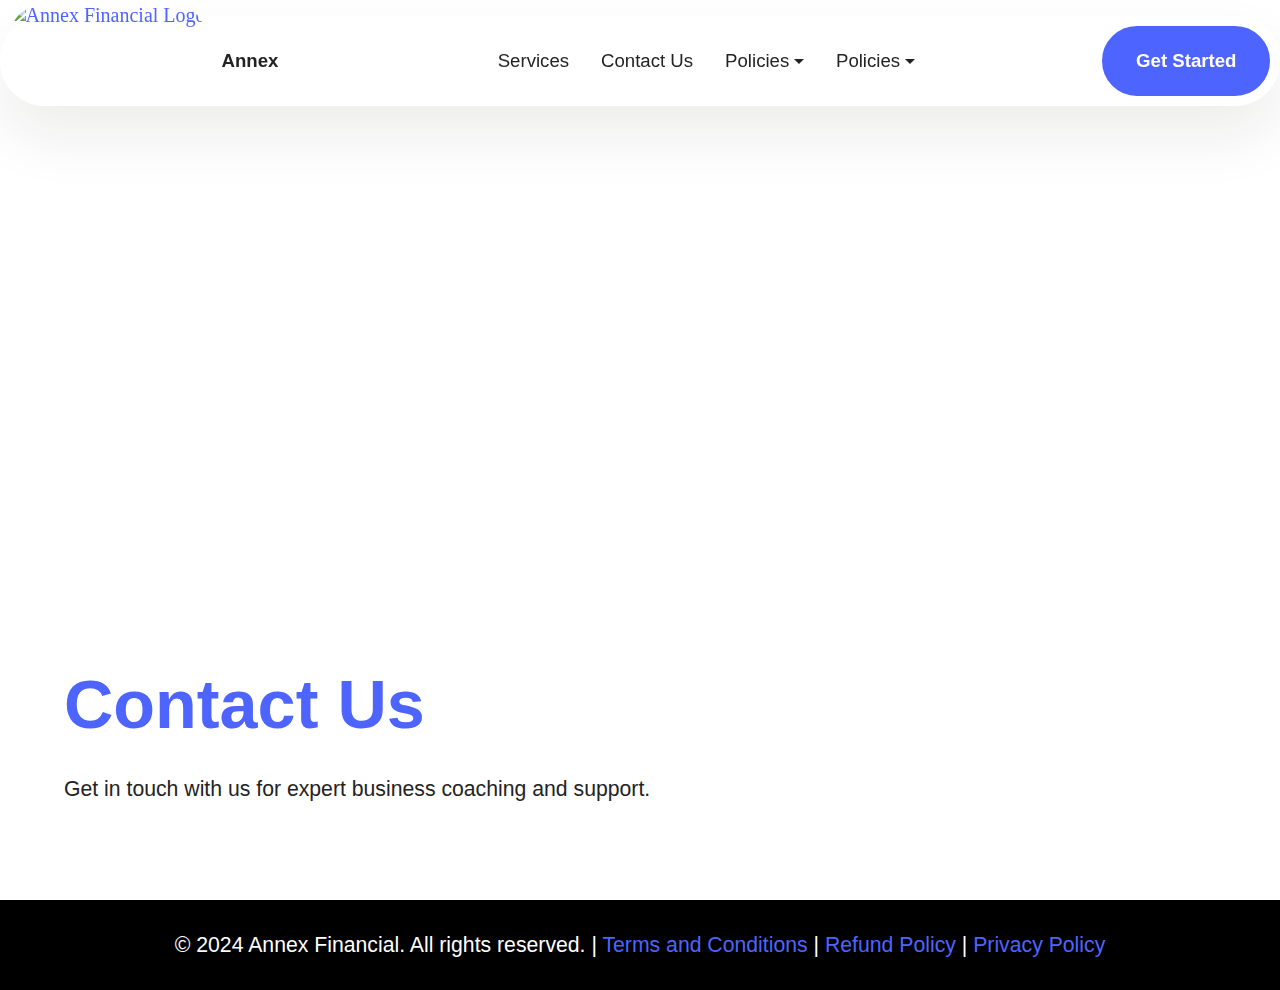
==== commit 6f62c977: "Added dropdown menu for policies in contact and services pages." ====
--- a/contact.html
+++ b/contact.html
@@ -68,6 +68,16 @@
                 <a class="nav-link link text-black display-4" href="contact.html">Contact Us</a>
               </li>
               <li class="nav-item dropdown">
+                <a class="nav-link dropdown-toggle text-black display-4" href="#" id="policiesDropdown" role="button" data-toggle="dropdown" aria-haspopup="true" aria-expanded="false">
+                  Policies
+                </a>
+                <div class="dropdown-menu" aria-labelledby="policiesDropdown">
+                  <a class="dropdown-item" href="privacy.html">Privacy Policy</a>
+                  <a class="dropdown-item" href="refund.html">Refund Policy</a>
+                  <a class="dropdown-item" href="terms.html">Terms and Conditions</a>
+                </div>
+              </li>
+              <li class="nav-item dropdown">
                 <a class="nav-link dropdown-toggle text-black display-4" href="#" id="policiesDropdown" role="button" data-toggle="dropdown" aria-haspopup="true"
 aria-expanded="false">
                   Policies
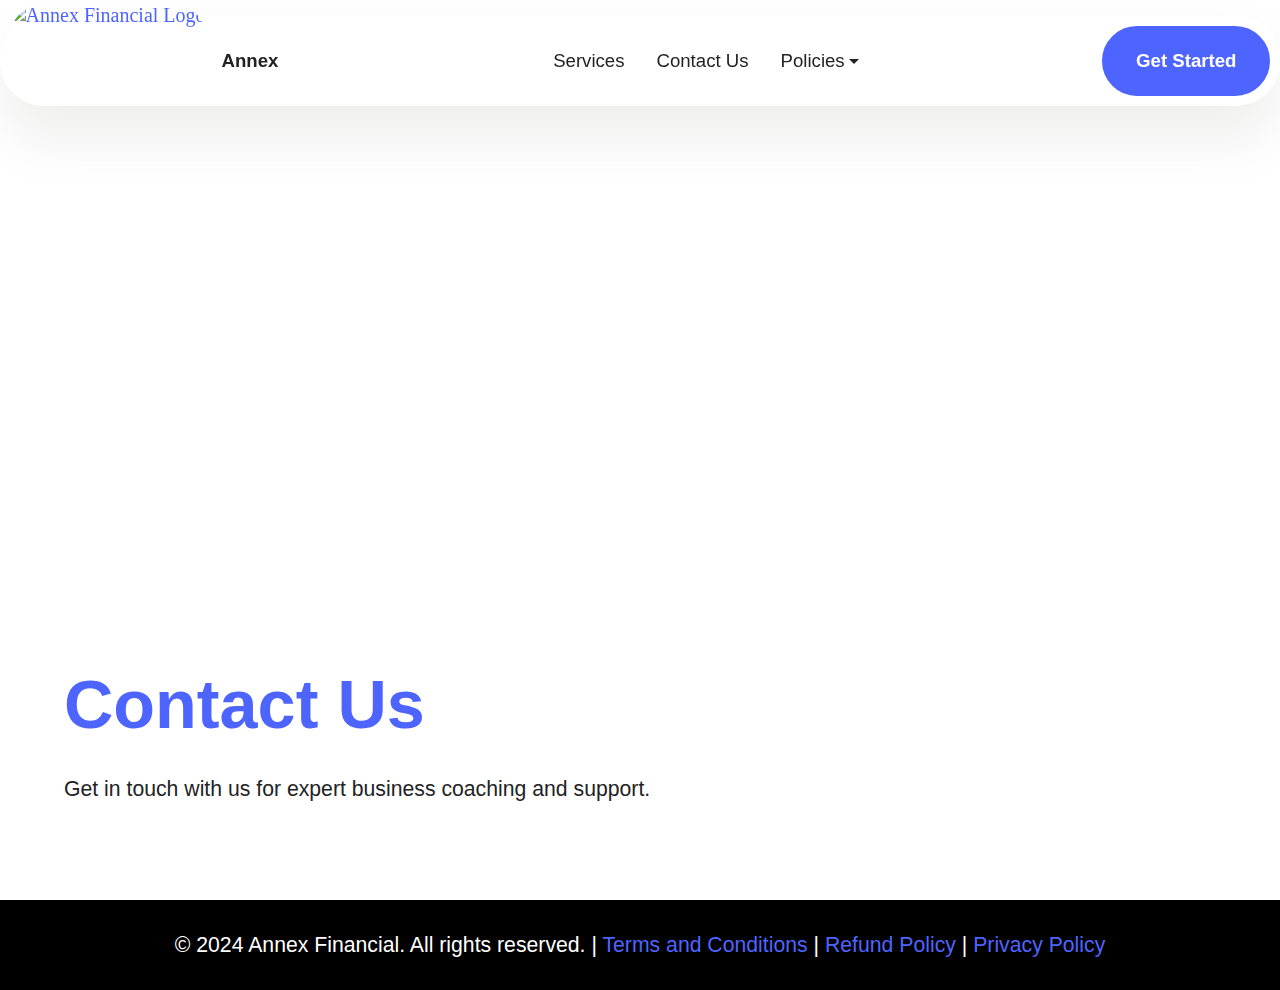
==== commit 112ebcc0: "Updated contact page styles and removed redundant dropdown menu items." ====
--- a/contact.html
+++ b/contact.html
@@ -9,7 +9,7 @@
   <link rel="shortcut icon" href="./Business Blueprint_files/annex28 (1).png" type="image/x-icon">
   <meta name="description" content="Get in touch with Annex Financial for expert business coaching and support.">
   <title>Contact Us</title>
-  <link rel="stylesheet" href="https://cdnjs.cloudflare.com/ajax/libs/font-awesome/6.0.0-beta3/css/all.min.css">
+    <link rel="stylesheet" href="https://cdnjs.cloudflare.com/ajax/libs/font-awesome/6.0.0-beta3/css/all.min.css">
   <link rel="stylesheet" href="./Business Blueprint_files/mobirise2.css">
   <link rel="stylesheet" href="./Business Blueprint_files/bootstrap.min.css">
   <link rel="stylesheet" href="./Business Blueprint_files/bootstrap-grid.min.css">
@@ -17,7 +17,8 @@
   <link rel="stylesheet" href="./Business Blueprint_files/style.css">
   <link rel="stylesheet" href="./Business Blueprint_files/styles.css">
   <link rel="stylesheet" href="./Business Blueprint_files/style(1).css">
-  <link rel="stylesheet" href="./Business Blueprint_files/css2" as="style" onload="this.onload=null;this.rel='stylesheet';">
+  <link rel="stylesheet" href="./Business Blueprint_files/css2" as="style"
+    onload="this.onload=null;this.rel='stylesheet';">
   <link rel="stylesheet" href="https://fonts.googleapis.com/css2?family=Montserrat:wght@400;700&display=swap">
   <style>
     body {
@@ -77,17 +78,6 @@
                   <a class="dropdown-item" href="terms.html">Terms and Conditions</a>
                 </div>
               </li>
-              <li class="nav-item dropdown">
-                <a class="nav-link dropdown-toggle text-black display-4" href="#" id="policiesDropdown" role="button" data-toggle="dropdown" aria-haspopup="true"
-aria-expanded="false">
-                  Policies
-                </a>
-                <div class="dropdown-menu" aria-labelledby="policiesDropdown">
-                  <a class="dropdown-item" href="privacy.html">Privacy Policy</a>
-                  <a class="dropdown-item" href="refund.html">Refund Policy</a>
-                  <a class="dropdown-item" href="terms.html">Terms and Conditions</a>
-                </div>
-              </li>
             </ul>
             <div class="navbar-buttons mbr-section-btn"><a class="btn btn-primary display-4" href="/">Get Started</a>
             </div>
